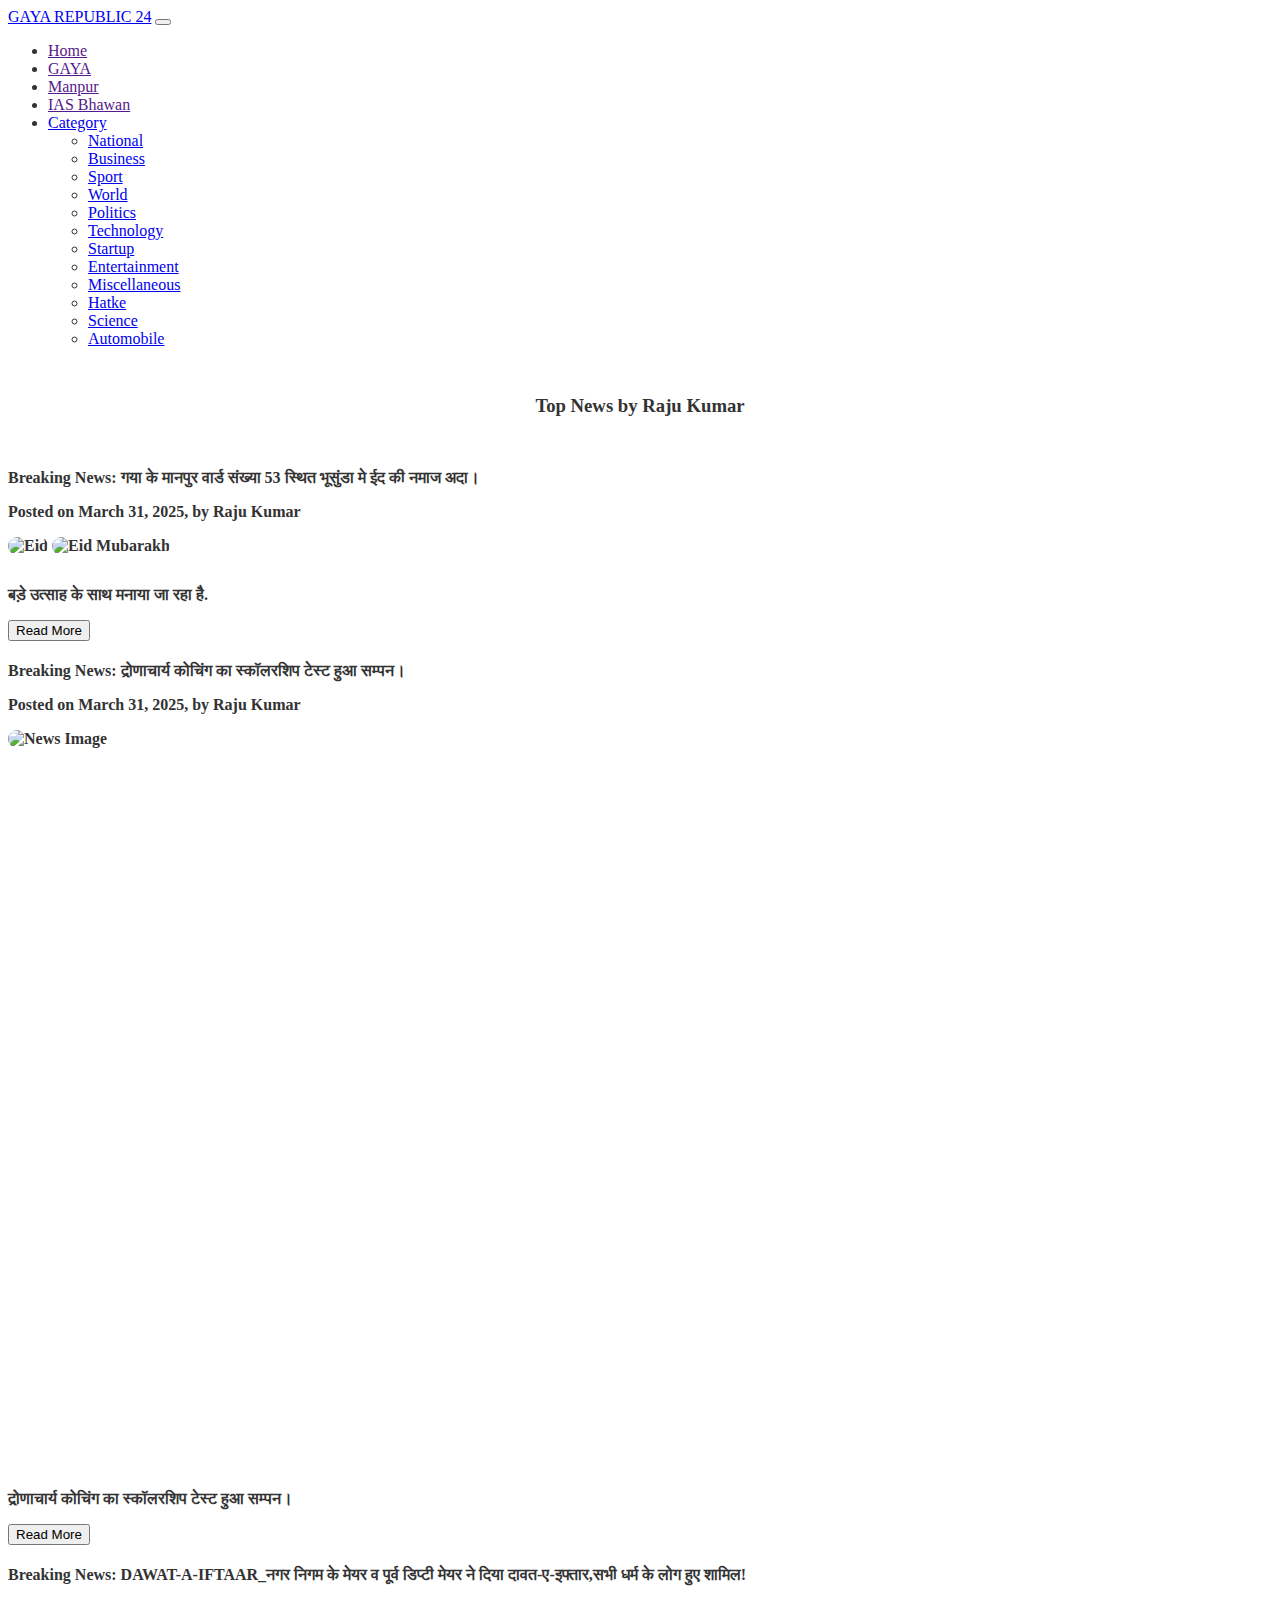
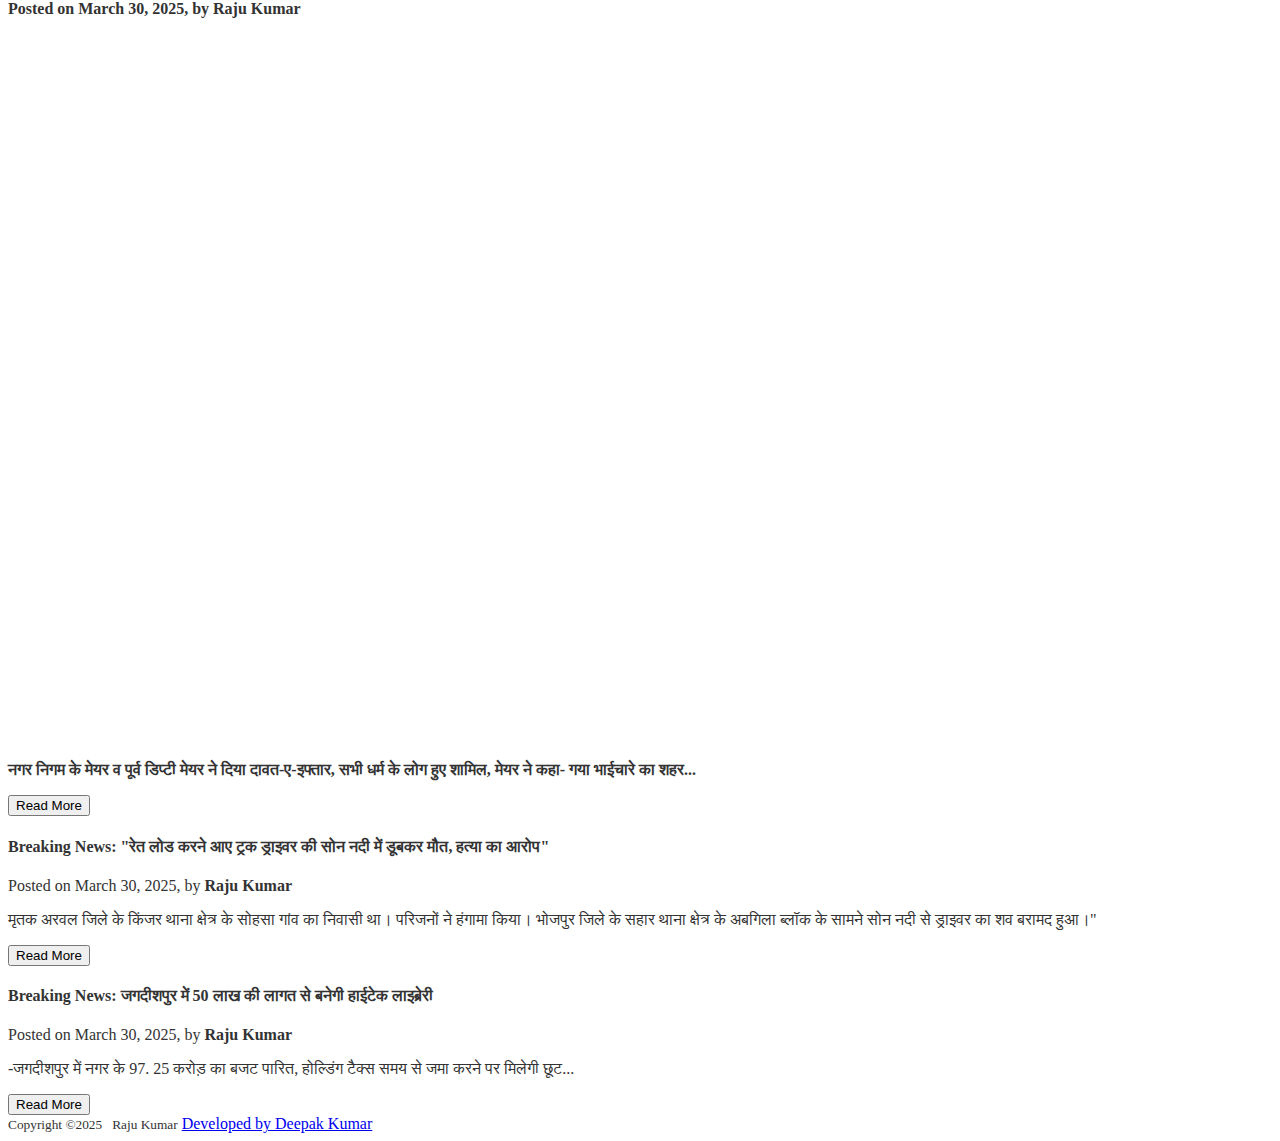
==== index.html @ 96d38a8e "Update index.html" ====
<!DOCTYPE html>
<html lang="en">

<head>
  <meta charset="utf-8" />
  <meta name="viewport" content="width=device-width, initial-scale=1" />
  <title>GAYA REPUBLIC 24</title>
  <!-- favicon -->
  <link rel="icon" type="image/png" href="/img/favicon.png" sizes="32x32" />
  <!-- Bootsratp CSS -->
  <link href="https://cdn.jsdelivr.net/npm/bootstrap@5.2.0-beta1/dist/css/bootstrap.min.css" rel="stylesheet"
    integrity="sha384-0evHe/X+R7YkIZDRvuzKMRqM+OrBnVFBL6DOitfPri4tjfHxaWutUpFmBp4vmVor" crossorigin="anonymous" />
  <link rel="stylesheet" href="https://cdnjs.cloudflare.com/ajax/libs/font-awesome/6.3.0/css/all.min.css">

  <!-- Local CSS -->
  <link rel="stylesheet" href="style.css" />
</head>

<body>
  <!-- This is Bootsratp Nav bar -->
  <nav id="navbar">
    <nav class="navbar navbar-dark navbar-expand-lg bg-dark">
      <div class="container-fluid">
        <a class="navbar-brand" href="#">GAYA REPUBLIC 24</a>
        <button class="navbar-toggler" type="button" data-bs-toggle="collapse" data-bs-target="#navbarSupportedContent"
          aria-controls="navbarSupportedContent" aria-expanded="false" aria-label="Toggle navigation">
          <span class="navbar-toggler-icon"></span>
        </button>

        <div class="collapse navbar-collapse" id="navbarSupportedContent">
          <ul class="navbar-nav me-auto mb-2 mb-lg-0">
            <li class="nav-item">
              <a class="nav-link active" href="">Home</a>
            </li>
            <li class="nav-item">
              <a class="nav-link active" href="">GAYA</a>
            </li>
            <li class="nav-item">
              <a class="nav-link active" href="">Manpur</a>
            </li>
            <li class="nav-item">
              <a class="nav-link active" href="">IAS Bhawan</a>
            </li>
            <li class="nav-item dropdown">
              <a class="nav-link dropdown-toggle" href="#" id="navbarDropdown" role="button" data-bs-toggle="dropdown"
                aria-expanded="false">
                Category
              </a>
              <ul id="webList" class="dropdown-menu" aria-labelledby="navbarDropdown">
                <li onclick="sendCategory(this.id)" id="0">
                  <a class="dropdown-item" href="#">National</a>
                </li>
                <li onclick="sendCategory(this.id)" id="1">
                  <a class="dropdown-item" href="#">Business</a>
                </li>
                <li onclick="sendCategory(this.id)" id="2">
                  <a class="dropdown-item" href="#">Sport</a>
                </li>
                <li onclick="sendCategory(this.id)" id="3">
                  <a class="dropdown-item" href="#">World</a>
                </li>
                <li onclick="sendCategory(this.id)" id="4">
                  <a class="dropdown-item" href="#">Politics</a>
                </li>
                <li onclick="sendCategory(this.id)" id="5">
                  <a class="dropdown-item" href="#">Technology</a>
                </li>
                <li onclick="sendCategory(this.id)" id="6">
                  <a class="dropdown-item" href="#">Startup</a>
                </li>
                <li onclick="sendCategory(this.id)" id="7">
                  <a class="dropdown-item" href="#">Entertainment</a>
                </li>
                <li onclick="sendCategory(this.id)" id="8">
                  <a class="dropdown-item" href="#">Miscellaneous</a>
                </li>
                <li onclick="sendCategory(this.id)" id="9">
                  <a class="dropdown-item" href="#">Hatke</a>
                </li>
                <li onclick="sendCategory(this.id)" id="10">
                  <a class="dropdown-item" href="#">Science</a>
                </li>
                <li onclick="sendCategory(this.id)" id="11">
                  <a class="dropdown-item" href="#">Automobile</a>
                </li>
              </ul>
            </li>
          </ul>
      </div>
    </nav>
  </nav>
  <!-- This is basic header of website -->
  <div class="head container">
    <h3>
      Top News <span class="badge text-bg-secondary">by Raju Kumar</span>
    </h3>
    <span class="line"></span>
  </div>
<!--News Box-->
<!-- News Update Section -->
<div class="news-update p-4 border rounded shadow-sm bg-light">
  <h4>Breaking News: गया के मानपुर वार्ड संख्या 53 स्थित भूसुंडा मे ईद की नमाज अदा।


  <p class="text-muted">Posted on March 31, 2025, by <strong>Raju Kumar</strong></p>
  <!-- YouTube Video Embed -->
  <img src="./assets/images/img[3]31march.jpg" alt="Eid" class="news-image">
  <img src="./assets/images/img[4]31march.jpg" alt="Eid Mubarakh" class="news-image">
  <p>बड़े उत्साह के साथ मनाया जा रहा है.
  </p>
  <p class="more-content">
      गया शहर के विभिन्न स्थानों पर ईद के अवसर पर नमाज अदा किया गया। जिसके बाद लोगों ने गले मिलकर एक दूसरे को ईद की बधाई दी. वहीं, ईद को लेकर सुरक्षा के भी कड़े इंतजाम किए गए हैं.शांति और भाईचारे का त्योहार ईद
बड़े उत्साह के साथ मनाया जा रहा है. लोग एक-दूसरे से गले मिल रहे हैं और दिल से मुबारकबाद दे रहे हैं. यह त्योहार मुस्लिम समुदाय के लिए खास महत्व रखता है, ईद के अवसर पर नमाज अदा करने के लिए पहुंचे लोगों ने बांह पर काली पट्टी बांधी हुई थी। लोगों ने बताया कि ऑल इंडिया मुस्लिम पर्सनल लॉ बोर्ड ने अपील की है कि ईद की नमाज में वक्फ (संशोधन) विधेयक के विरोध में बांह पर काली पट्टी बांधकर नमाज अदा करें। लोगों ने कहा कि सरकार वक़्फ संशोधन बिल वापस लें।

    </p>
  <button class="read-more-btn" >Read More</button>
</div>
<div class="news-update p-4 border rounded shadow-sm bg-light">
  <h4>Breaking News: द्रोणाचार्य कोचिंग का स्कॉलरशिप टेस्ट हुआ सम्पन।
  <p class="text-muted">Posted on March 31, 2025, by <strong>Raju Kumar</strong></p>
  <img src="./assets/images/img[2]31march.jpg" alt="News Image" class="news-image">
    <div class="video-container">
      <iframe width="560" height="315" src="https://www.youtube.com/embed/Ky5norC2HqQ?si=CN_wlSHhz0gJ2OE4" title="YouTube video player" frameborder="0" allow="accelerometer; autoplay; clipboard-write; encrypted-media; gyroscope; picture-in-picture; web-share" referrerpolicy="strict-origin-when-cross-origin" allowfullscreen></iframe>
      </div>
  <p>द्रोणाचार्य कोचिंग का स्कॉलरशिप टेस्ट हुआ सम्पन।</p>
  <p class="more-content">
      गया शहर में जेईई एवं नीट की तैयारी कराने बाले गया शहर के सर्वश्रेस्ठ कोचिंग द्रोणाचार्य में नये सत्र में 9,10,&11 कक्षा में नामंकन के लिए स्कॉलरशिप टेस्ट का आयोजन किया गया, यह परीक्षा ऑफलाइन मोड में आयोजित की गयी थी जिसमे कुल मिलाकर 310 विधार्थियों ने भाग लिया। नये सत्र के लिए 11th कक्षा का जेईई एवं नीट के लिए बैच 01/04/2025 से अवं 9th और 10th का बैच 07/04/2025 से शुरू किया जायेगा।
      स्कॉलरशिप टेस्ट से अधिकतम 100 प्रतिशत छात्रबृत्ति दी जाएगी।  टॉप  25 छात्रों को. रहना, खाना और पढ़ाई बिलु कुल फ्री सुविधा दी जाएगी। नये सत्र के बैच शरुआती के 3 दिन फ्री डेमो क्लास दिया जायेगा। द्रोणाचार्य में नियमित स्कूली अध्ययन के साथ आई आई टी एवं नीट  एनटीएसइ, ओलिम्पियड और बेसिक फाउंडेशन के लिए पढ़ाई दी जाती हैं।  यहाँ से लगातार आठवें वर्ष सर्वश्रेस्ठ परिणामो की अटूट एवं निरंतर प्रयासरत है
    </p>
  <button class="read-more-btn" >Read More</button>
</div>
 <div class="news-update p-4 border rounded shadow-sm bg-light">
            <h4>Breaking News: DAWAT-A-IFTAAR_नगर निगम के मेयर व पूर्व डिप्टी मेयर ने दिया दावत-ए-इफ्तार,सभी धर्म के लोग हुए शामिल!
            <p class="text-muted">Posted on March 30, 2025, by <strong>Raju Kumar</strong></p>
            <!-- YouTube Video Embed -->
             <div class="video-container">
            <iframe width="560" height="315" src="https://www.youtube.com/embed/h9N-w8QeQpw?si=aN0T0QEaWXm4r1V7" title="YouTube video player" frameborder="0" allow="accelerometer; autoplay; clipboard-write; encrypted-media; gyroscope; picture-in-picture; web-share" referrerpolicy="strict-origin-when-cross-origin" allowfullscreen></iframe>
            </div><p>नगर निगम के मेयर व पूर्व डिप्टी मेयर ने दिया दावत-ए-इफ्तार, सभी धर्म के लोग हुए शामिल, मेयर ने कहा- गया भाईचारे का शहर...</p>
            <p class="more-content">
              नगर निगम के मेयर व पूर्व डिप्टी मेयर ने दिया दावत-ए-इफ्तार, सभी धर्म के लोग हुए शामिल, मेयर ने कहा- गया भाईचारे का शहर

              बोलें मोहन श्रीवास्तव - दावत-ए-इफ्तार का उद्देश्य समाज में सौहार्द और एकता को बढ़ावा देना है
              
              गया। शहर के गया क्लब में शनिवार की शाम नगर निगम के मेयर डॉ. विरेंद्र कुमार उर्फ गणेश पासवान एवं पूर्व डिप्टी मेयर सह स्टैंडिंग कमेटी के सदस्य डॉ. अखौरी ओंकार नाथ उर्फ मोहन श्रीवास्तव ने दावत-ए इफ्तार का आयोजन किया। 
              
              
              रमजान के पाक महीने में आयोजित इस दावत-ए-इफ्तार में गया शहर के कोने-कोने से सैकड़ों हजारों की संख्या में मुस्लिम समाज के ने शिरकत की और सामूहिक इबादत के साथ रोजा खोला. इफ्तार के बाद रोजे की नमाज अदा की गयी. 
              
              उस दौरान रोजेदारों के साथ-साथ अन्य धर्मों व वर्गों के लोग भी शामिल हुए।
              
              
              मेयर, पूर्व डिप्टी मेयर सहित सभी रोजेदारों ने प्रदेश, समाज और देश में अमन-चैन, शांति एवं भाईचारे का माहौल कायम रहने की दुआ मांगी.
              
              मेयर- पूर्व डिप्टी मेयर ने सभी रोजेदारों व मेहमानों का गर्मजोशी से स्वागत किया और रमजान के इस पावन अवसर पर प्रदेश में भाईचारा, शांति और समृद्धि की कामना की।
              
              मौके पर मेयर ने कहा कि गया भाईचारे का शहर है। जहां सभी धर्मों के लोग एक साथ रहते हैं. बिना किसी गुस्सा या ग्लानि के गंगा-जमुनी तहजीब का अर्थ हैं. एक ऐसी सांस्कृतिक और सामाजिक संरचना जिसमें विभिन्न धर्मों और संप्रदायों के लोग एक-दूसरे के धर्म का सम्मान करते हैं और एक-दूसरे की खुशियों में शामिल होते हैं।
              
              वहीं पूर्व डिप्टी मेयर मोहन श्रीवास्तव ने कहा कि दावत-ए-इफ्तार का उद्देश्य समाज में सौहार्द और एकता को बढ़ावा देना है। आज इस आयोजन में सभी धर्मों और वर्गो का लोग शामिल होकर एकता का मिसाल पेश की है।
              
              इस अवसर पर जहानाबाद सांसद सुरेंद्र प्रसाद यादव, कांग्रेस नेता उमेर खान, विश्वनाथ यादव, मोती करीमी,  मसूद मंजर, अबरार अहमद, अंकुश बग्गा, डॉ. मनोज कुमार सिन्हा, मंजर आलम, वसीम नैयर, डॉ शब्बीर, ओम यादव, ज़ुबैर खान, नासिर खान, Ejaz Mazhari , शाकिब के अलावा विभिन्न राजनीतिक दलों के नेता, सामाजिक कार्यकर्ता और बुद्धिजीवी भी मौजूद रहे
              </p>
            <button class="read-more-btn" >Read More</button>
          </div>
        <div class="news-update p-4 border rounded shadow-sm bg-light">
            <h4>Breaking News: "रेत लोड करने आए ट्रक ड्राइवर की सोन नदी में डूबकर मौत, हत्या का आरोप"</h4>
            <p class="text-muted">Posted on March 30, 2025, by <strong>Raju Kumar</strong></p>
            <p>मृतक अरवल जिले के किंजर थाना क्षेत्र के सोहसा गांव का निवासी था। परिजनों ने हंगामा किया। भोजपुर जिले के सहार थाना क्षेत्र के अबगिला ब्लॉक के सामने सोन नदी से ड्राइवर का शव बरामद हुआ।"</p>
            <p class="more-content">
                मृतक अरवल जिले के किंजर थाना क्षेत्र के सोहसा गांव का, परिजनों का हंगामा सहार, संवाद सूत्र।
                भोजपुर के सहार थाना क्षेत्र के आबगीला ब्लॉक के सामने सोन नदी से एक चालक का शव बरामद किया गया।
                 मृतक अरवल जिले के किंजर थाना क्षेत्र के सोहसा गांव निवासी नरेंद्र शर्मा के पुत्र 36 वर्षीय विकास कुमार उर्फ विक्की था। विक्की ट्रक चालक सह मालिक था। परिजनों के मुताबिक रविवार की दोपहर वह पीपरा बंगला घाट पर बालू लादने ट्रक लेकर आपने सह चालक के साथ सोन में पहुंचा था। सह चालक के अनुसार उसके गुरुजी मृतक एकाएक नदी में उतर गए और डूबने लगे। हो-हल्ला करने पर बालू घाट पर कार्य करने वाले मजदूरों ने बाहर निकाला। कुछ लोगों ने नहाने के दौरान हादसा होने की आशंका जताई है। वहीं मृतक के बड़े भाई दीपक कुमार ने अपने भाई की हत्या कर दिए जाने का आरोप लगाया है। वहीं घटना की सूचना मिलने के बाद स्थानीय पुलिस ने मृत युवक को पोस्टमार्टम के लिए आरा सदर अस्पताल भेजा था, लेकिन परिजन आरा से लौटकर पुनः घटना स्थल पर पहुंचे और हंगामा करने लगे।   घर में चैती छठ की तैयारियों के बीच मचा कोहराम घटना की सूचना मिलने पर परिवार में कोहराम की स्थिति उत्पन्न हो गई। मृतक दो भाइयों में छोटा था। उसे एक पुत्र उमंग राज और एक पुत्री पिहु कुमारी है। इनके सिर से पिता का साया उठ गया। वहीं पत्नी प्रिया देवी का रो-रो कर बुरा हाल हो गया है। मृतक के भाई ने बताया कि उसके भाई ने मात्र एक माह पूर्व इस ट्रक को खरीदा था। उसके घर चैती छठ की तैयारियां चल रही थीं। इस बीच यह घटना हो गई। सहार थानाध्यक्ष दीपक कुमार ने बताया कि मामला पीपरा बंगला घाट का है, जहां परिजन शव लेकर गये हैं। अब तक आवेदन प्राप्त नहीं हुआ है। आवेदन प्राप्त होने पर आगे की कार्रवाई की जायेगी। 
                खबर लिखे जाने तक परिजन और पुलिसकर्मी घटना स्थल पर मौजूद थे।
              </p>
            <button class="read-more-btn" >Read More</button>
        </div>
        <div class="news-update p-4 border rounded shadow-sm bg-light">
            <h4>Breaking News: जगदीशपुर में 50 लाख की लागत से बनेगी हाईटेक लाइब्रेरी</h4>
            <p class="text-muted">Posted on March 30, 2025, by <strong>Raju Kumar</strong></p>
            <p>-जगदीशपुर में नगर के 97. 25 करोड़ का बजट पारित, होल्डिंग टैक्स समय से जमा करने पर मिलेगी छूट...</p>
            <p class="more-content">
                जगदीशपुर में नगर के 97.25 करोड़ का बजट पारित - होल्डिंग टैक्स समय से जमा करने पर मिलेगी 5 फीसदी की छूट। जगदीशपुर, निज संवाददाता। नगर पंचायत जगदीशपुर में शनिवार को वित्तीय वर्ष 2025-26 के लिए बजट पारित हुआ। सदन में बजट मुख्य पार्षद संतोष कुमार यादव ने पेश किया। 97 करोड़ 25 लाख रुपये के बजट में आय एक अरब तीन करोड़ का है। 50 लाख की लागत से हाइटेक लाइब्रेरी बनेगी। वहीं 20 करोड़ रुपये आवास योजना पर खर्च होंगे। होल्डिंग टैक्स जो समय से जमा करेगा, उसे पाँच फीसदी की छूट मिलेगी। बजट में आम लोगों के लिए आवास, नाली-गली, पेयजल, जल जीवन हरियाली, नागरिक सुविधा, वृद्धाश्रम, शवदाह गृह, वाटर ड्रेनेज सिस्टम, कचरा प्रबंधन के उपाय किए गए हैं। छिड़काव, स्वच्छता अभियान, छठ महापर्व व दीपावली पर सफाई व गर्मी में प्याऊ पर भी जोर है। बजट की कार्यवाही में मुख्य पार्षद संतोष कुमार यादव संग कार्यपालक पदाधिकारी अनिरुद्ध कुमार, स्वच्छता पदाधिकारी, अभिषेक आनंद, कनीय अभियंता रौशन कुमार, नाजिर गौतम कुमार, रवि कुमार गुप्ता, म्यूनिसिपल फाइनेंस एक्सपर्ट नीतीश कुमार एवं कृष्णा कुमार, उप मुख्य पार्षद धनुपरा देवी, वार्ड पार्षद नरगिस खातून, बजरंगी सिंह, उमा देवी, अन्नपूर्णा देवी, शोभा देवी, रंजीत कुमार, सुनीता देवी, गोविंद कुमार, डोली देवी, अनीता देवी, गंगाजली देवी, अजीता देवी, सुनील कुमार, रुस्तम अली, अनवरुल हक, सुमित्रा देवी, कशीश सोनी, जरीना खातून सहित कई मौजूद रहे।

              </p>
            <button class="read-more-btn" >Read More</button>
          </div>  
      </div>
  




  <!-- This is Basic Dark Fotter -->
  <footer id="sticky-footer" class="flex-shrink-0 py-2 bg-dark text-white-50">
    <div class="container text-center">
      <small id='footerText'>Copyright &copy;2025 &nbsp; Raju Kumar</small>
      <a href="https://www.linkedin.com/in/deepak-kumar-81847a221/">Developed by Deepak Kumar</a>
    </div>
  </footer>

  <!-- Bootsratp js -->
   <!-- Bootstrap JavaScript Bundle -->
   <script src="script.js"></script>
   <script src="https://cdn.jsdelivr.net/npm/bootstrap@5.2.0-beta1/dist/js/bootstrap.bundle.min.js"
   integrity="sha384-pprn3073KE6tl6bjs2QrFaJGz5/SUsLqktiwsUTF55Jfv3qYSDhgCecCxMW52nD2"
   crossorigin="anonymous"></script>
 <script src="https://cdn.jsdelivr.net/npm/@popperjs/core@2.11.5/dist/umd/popper.min.js"
   integrity="sha384-Xe+8cL9oJa6tN/veChSP7q+mnSPaj5Bcu9mPX5F5xIGE0DVittaqT5lorf0EI7Vk"
   crossorigin="anonymous"></script>
   
</body>

</html>
---- style.css ----
@import url('https://fonts.googleapis.com/css2?family=Poppins:wght@300&display=swap');

/* Default (Light) Mode */
:root {
    --background-color: #ffffff; /* Light background color */
    --text-color: #333333; /* Dark text color */
    --card-background: rgba(128, 128, 128, 0.204); /* Card background color */
    transition: background-color 0.3s, color 0.3s;
}

body {
    background-color: var(--background-color);
    color: var(--text-color);
}

.head {
    display: flex;
    justify-content: center;
    align-items: center;
    flex-direction: column;
    padding: 12px;
    margin: 12px auto;
}

.card-title {
    color: rgb(248, 65, 14);
    letter-spacing: 1px;
    font-size: 20px;
    font-weight: bold;
    font-family: 'Poppins', sans-serif;
    text-overflow: ellipsis;
    display: -webkit-box;
    -webkit-line-clamp: 2;
    -webkit-box-orient: vertical;
    max-height: 80px; /* 4 lines at 20px per line */
    white-space: normal;
    overflow: hidden;
}

.more-content {
    display: none;
}

.form-check-label {
    cursor: pointer;
    display: flex;
    align-items: center;
    gap: 5px;
}

#darkModeToggle {
    cursor: pointer;
}
.video-container {
    position: relative;
    width: 100%;
    padding-bottom: 56.25%; /* 16:9 aspect ratio */
    height: 0;
    overflow: hidden;
}

.video-container iframe {
    position: absolute;
    top: 0;
    left: 0;
    width: 100%;
    height: 100%;
}
.news-image {
    width: 100%; /* Makes the image responsive */
    max-height: 400px; /* Limits image height */
    object-fit: cover; /* Ensures the image covers the container properly */
    margin-bottom: 15px; /* Space between image and video */
    border-radius: 10px; /* Optional: Adds rounded corners */
}

.video-container {
    position: relative;
    width: 100%;
    padding-bottom: 56.25%; /* 16:9 aspect ratio */
    height: 0;
    overflow: hidden;
}

.video-container iframe {
    position: absolute;
    top: 0;
    left: 0;
    width: 100%;
    height: 100%;
    border-radius: 10px; /* Optional: Rounded corners for the video */
}
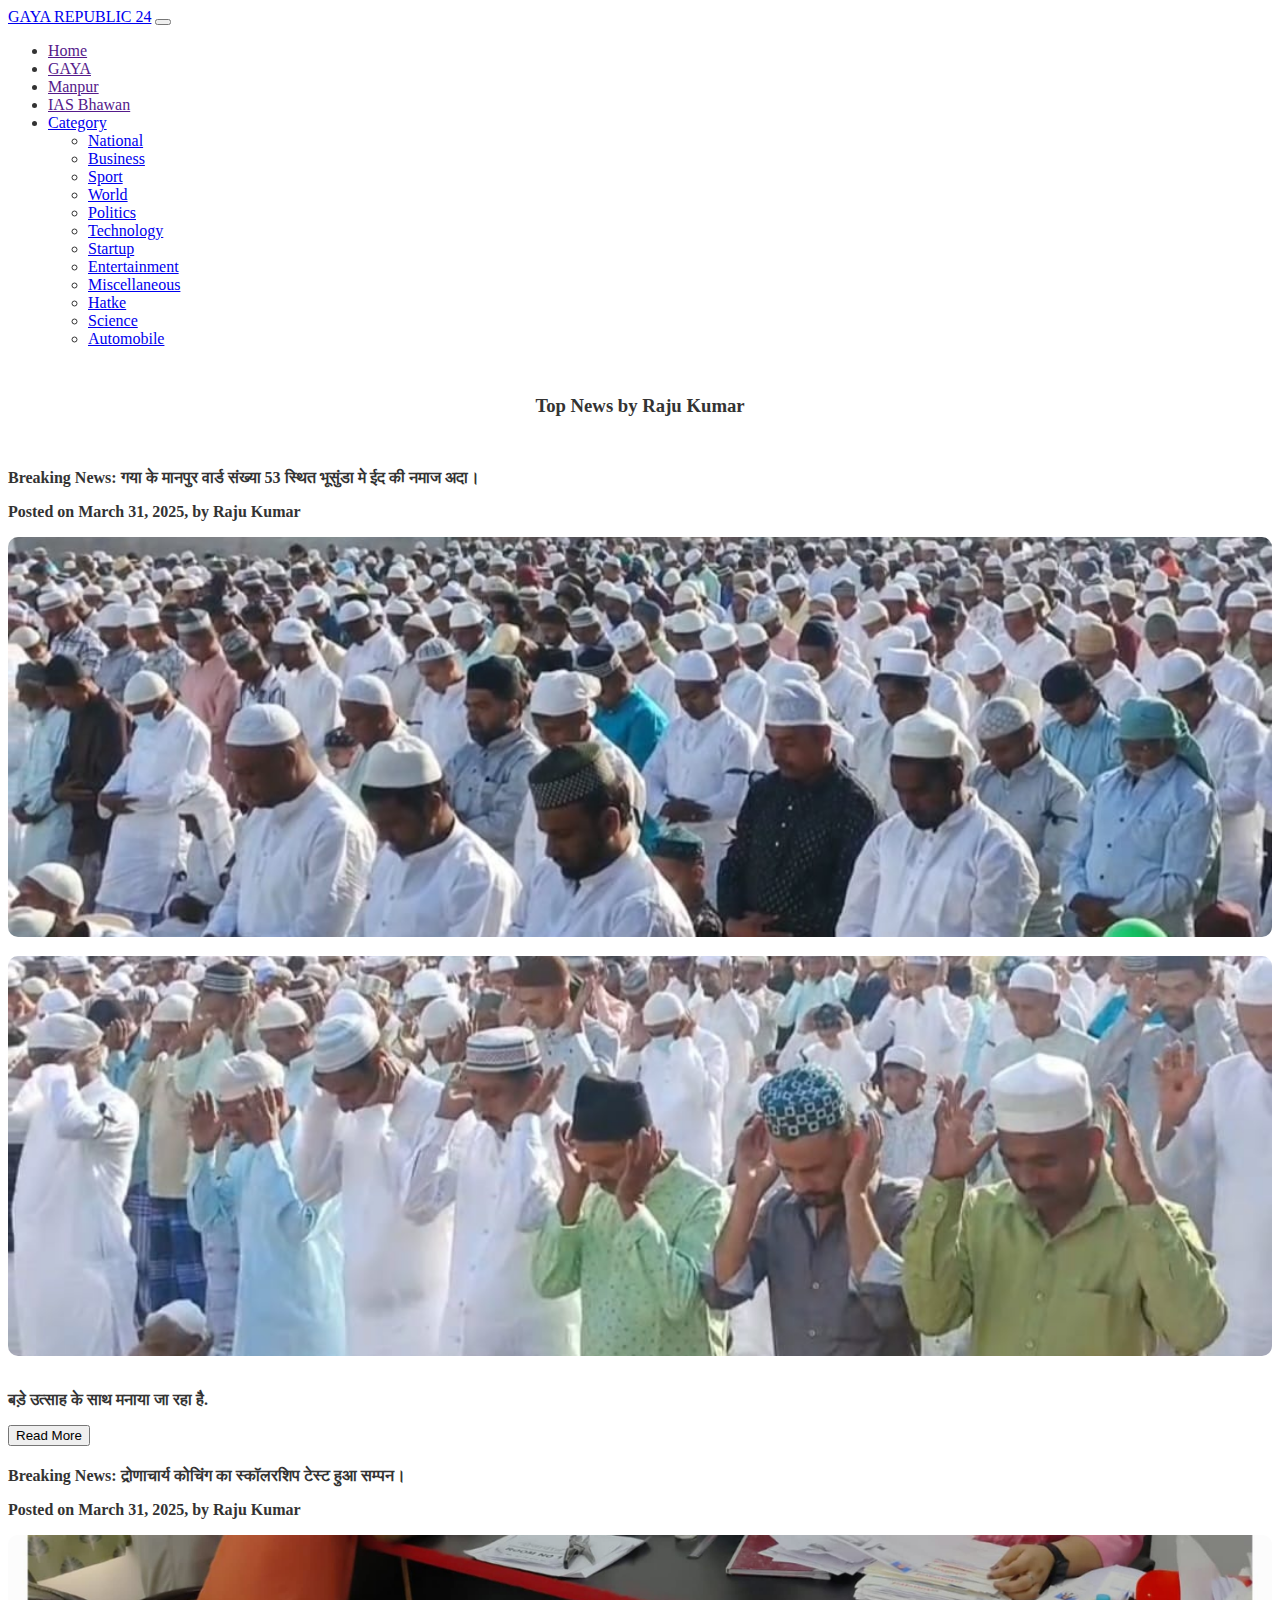
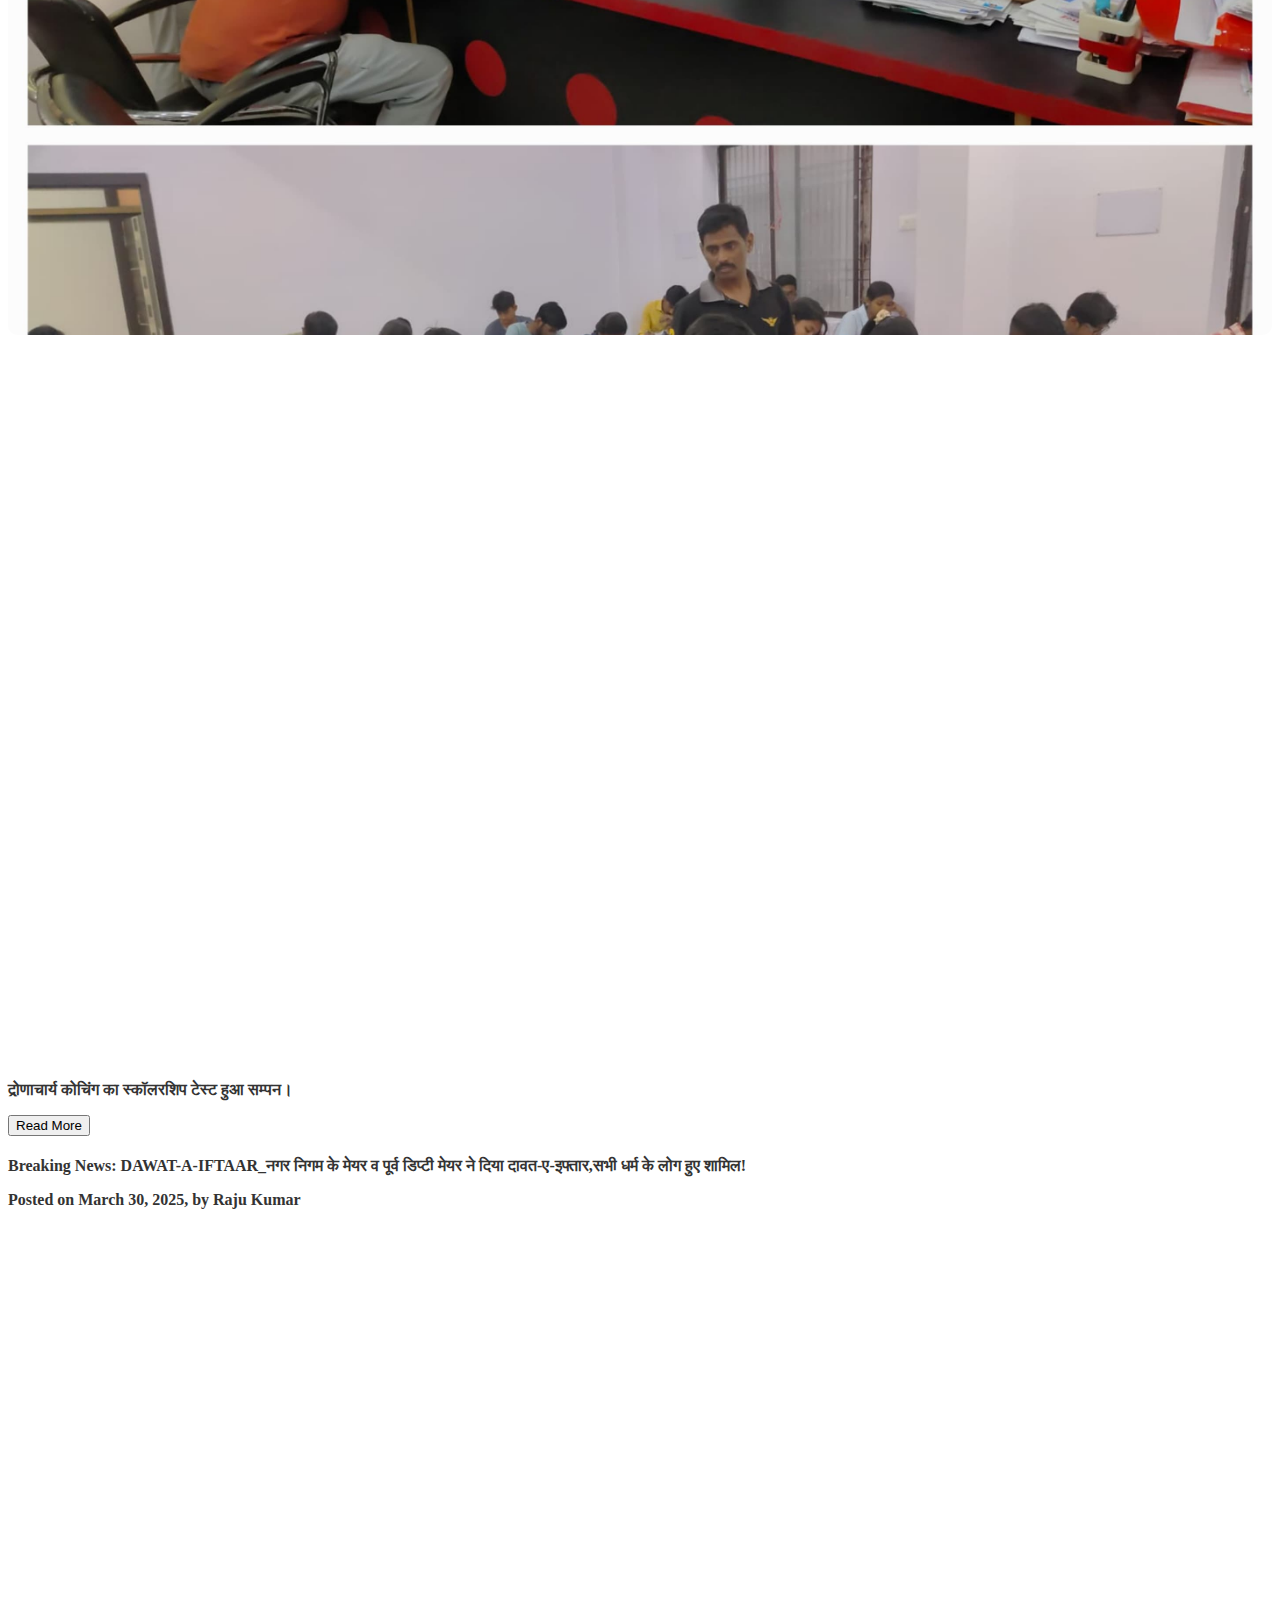
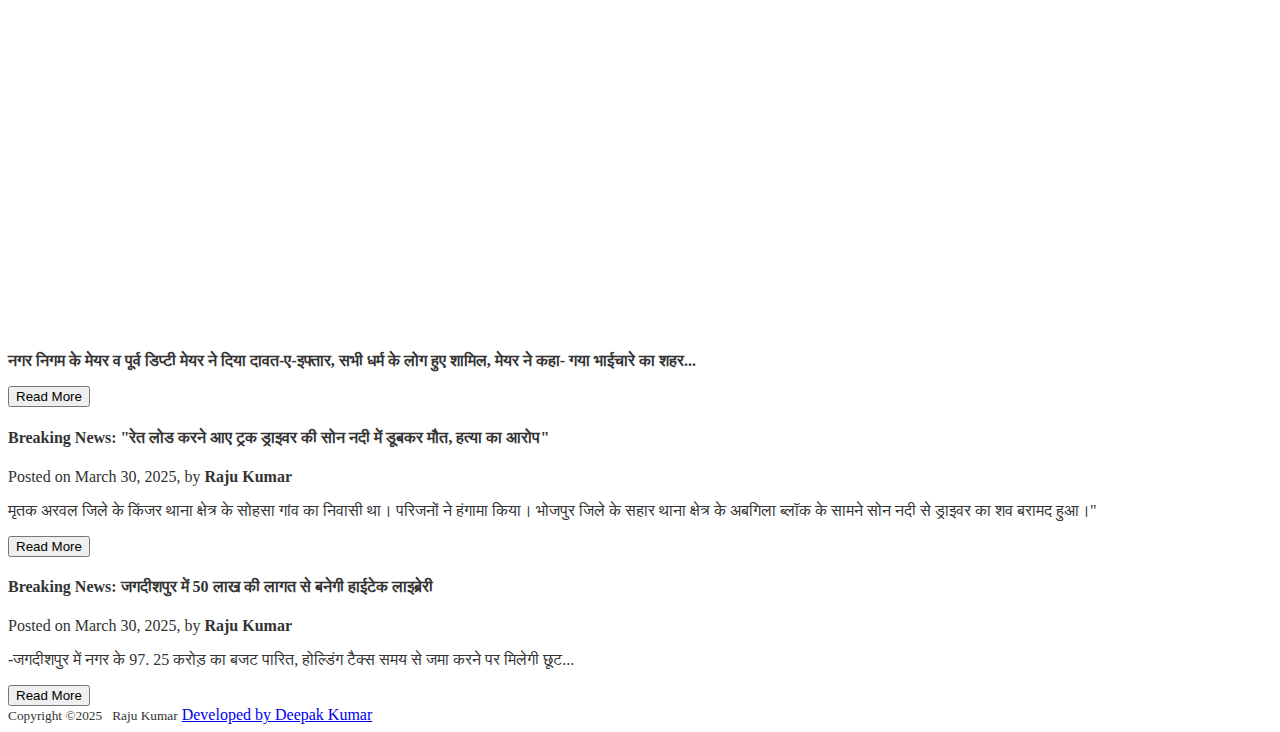
==== commit 2d29271e: "Update index.html" ====
--- a/index.html
+++ b/index.html
@@ -104,8 +104,8 @@
 
   <p class="text-muted">Posted on March 31, 2025, by <strong>Raju Kumar</strong></p>
   <!-- YouTube Video Embed -->
-  <img src="./assets/images/img[3]31march.jpg" alt="Eid" class="news-image">
-  <img src="./assets/images/img[4]31march.jpg" alt="Eid Mubarakh" class="news-image">
+  <img src="./images/img[3]31march.jpg" alt="Eid" class="news-image">
+  <img src="./images/img[4]31march.jpg" alt="Eid Mubarakh" class="news-image">
   <p>बड़े उत्साह के साथ मनाया जा रहा है.
   </p>
   <p class="more-content">
@@ -118,7 +118,7 @@
 <div class="news-update p-4 border rounded shadow-sm bg-light">
   <h4>Breaking News: द्रोणाचार्य कोचिंग का स्कॉलरशिप टेस्ट हुआ सम्पन।
   <p class="text-muted">Posted on March 31, 2025, by <strong>Raju Kumar</strong></p>
-  <img src="./assets/images/img[2]31march.jpg" alt="News Image" class="news-image">
+  <img src="./images/img[2]31march.jpg" alt="News Image" class="news-image">
     <div class="video-container">
       <iframe width="560" height="315" src="https://www.youtube.com/embed/Ky5norC2HqQ?si=CN_wlSHhz0gJ2OE4" title="YouTube video player" frameborder="0" allow="accelerometer; autoplay; clipboard-write; encrypted-media; gyroscope; picture-in-picture; web-share" referrerpolicy="strict-origin-when-cross-origin" allowfullscreen></iframe>
       </div>
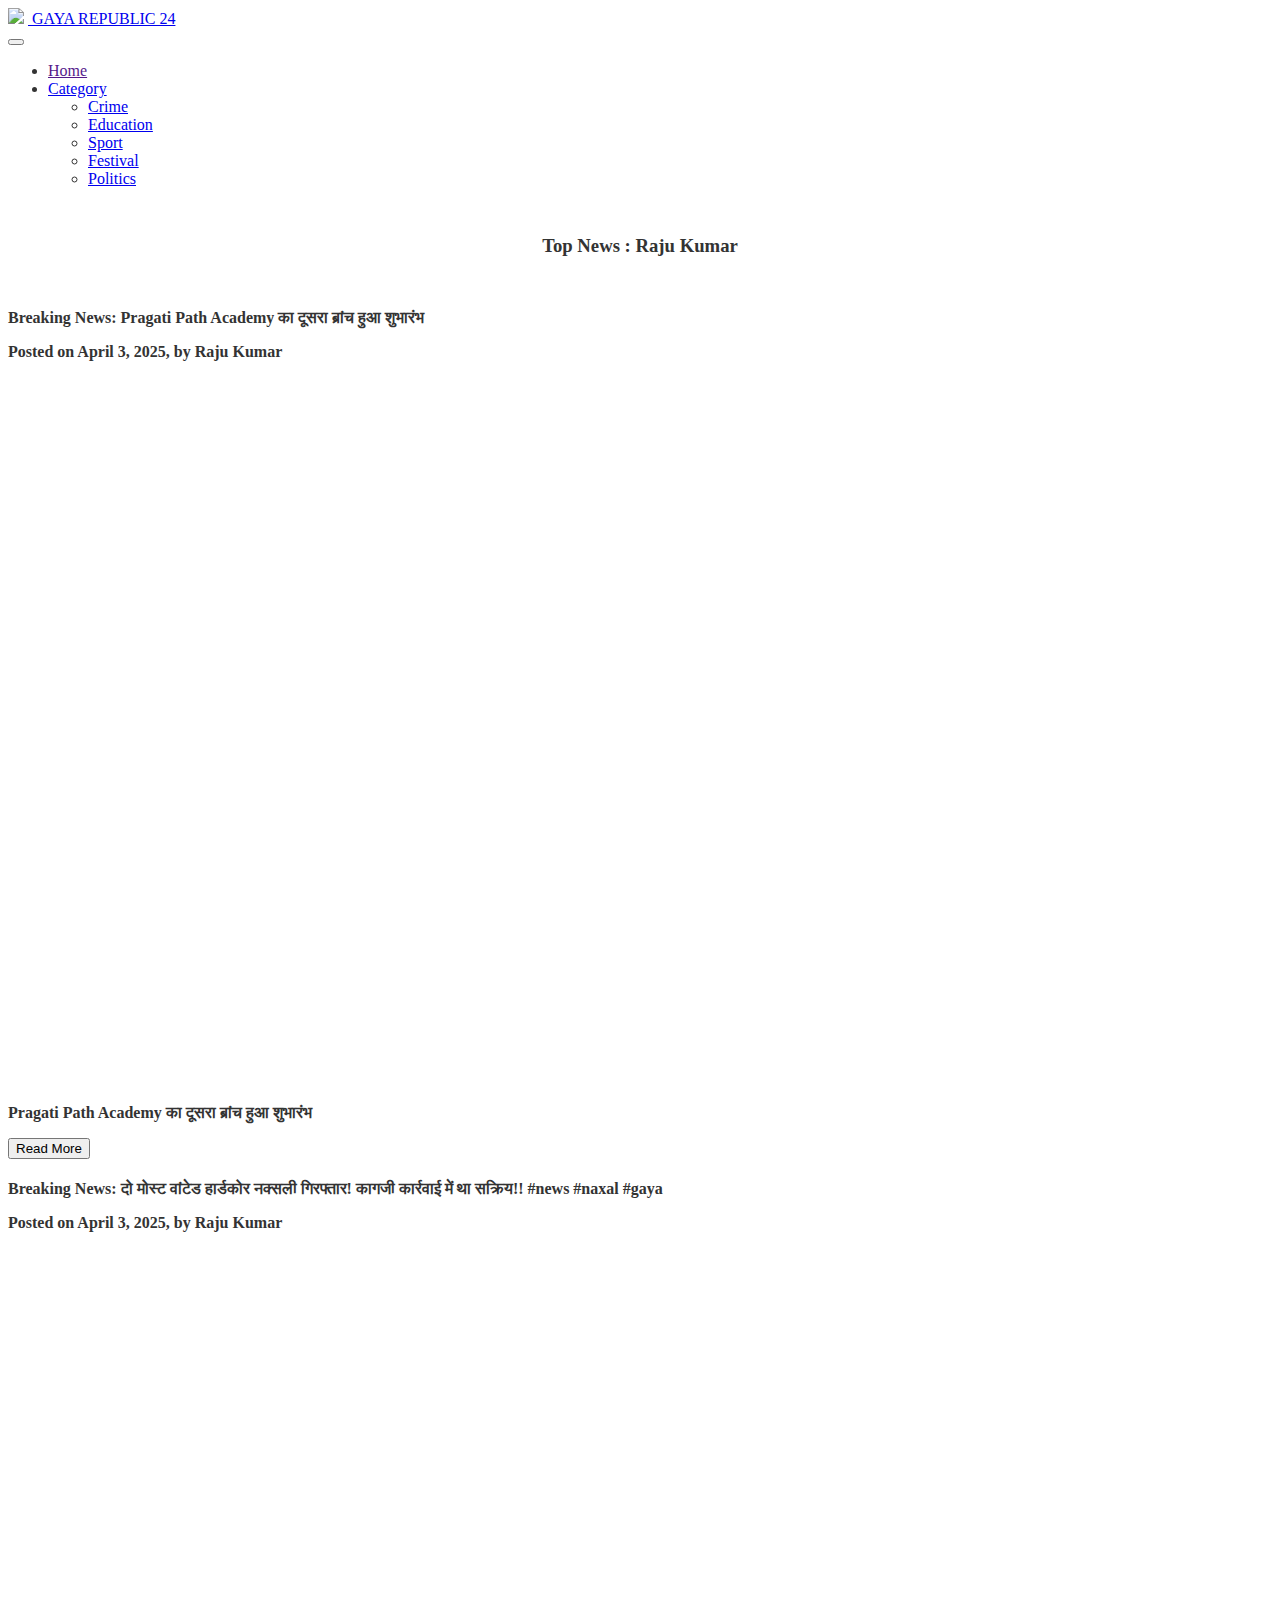
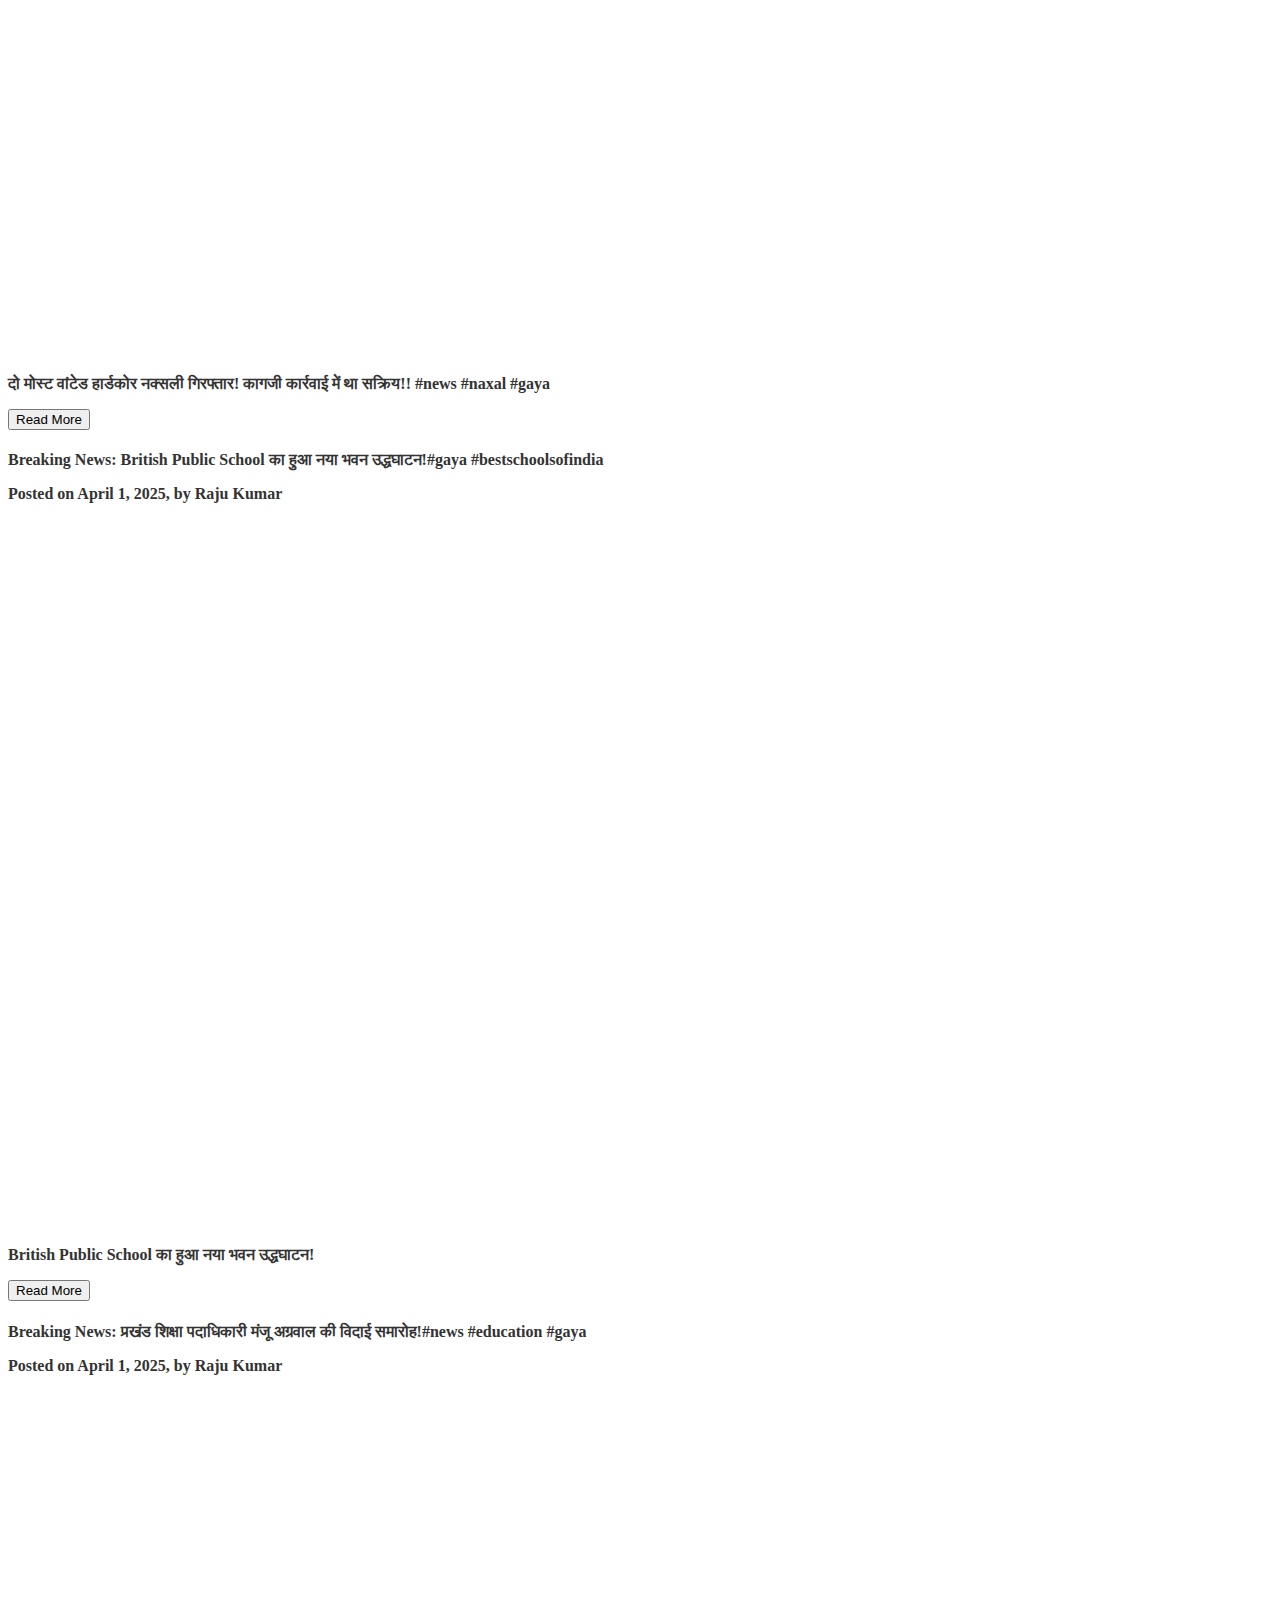
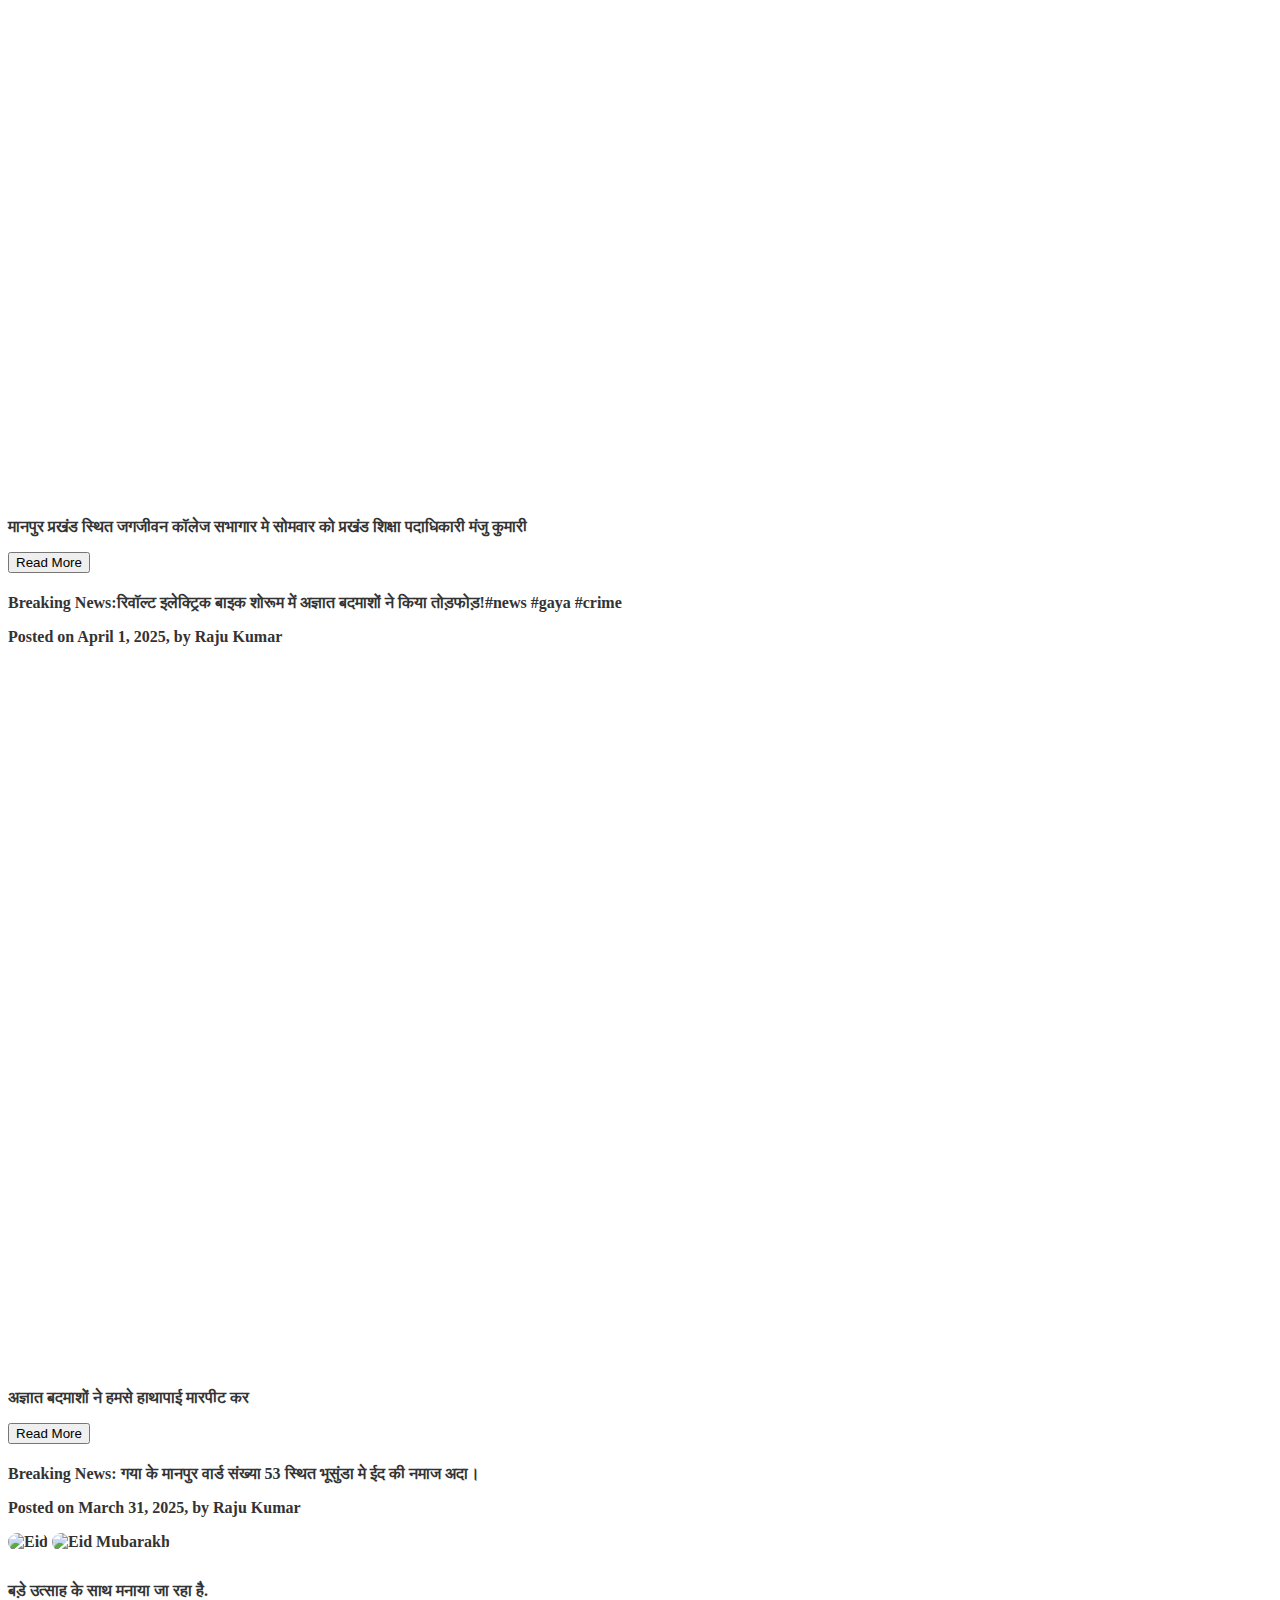
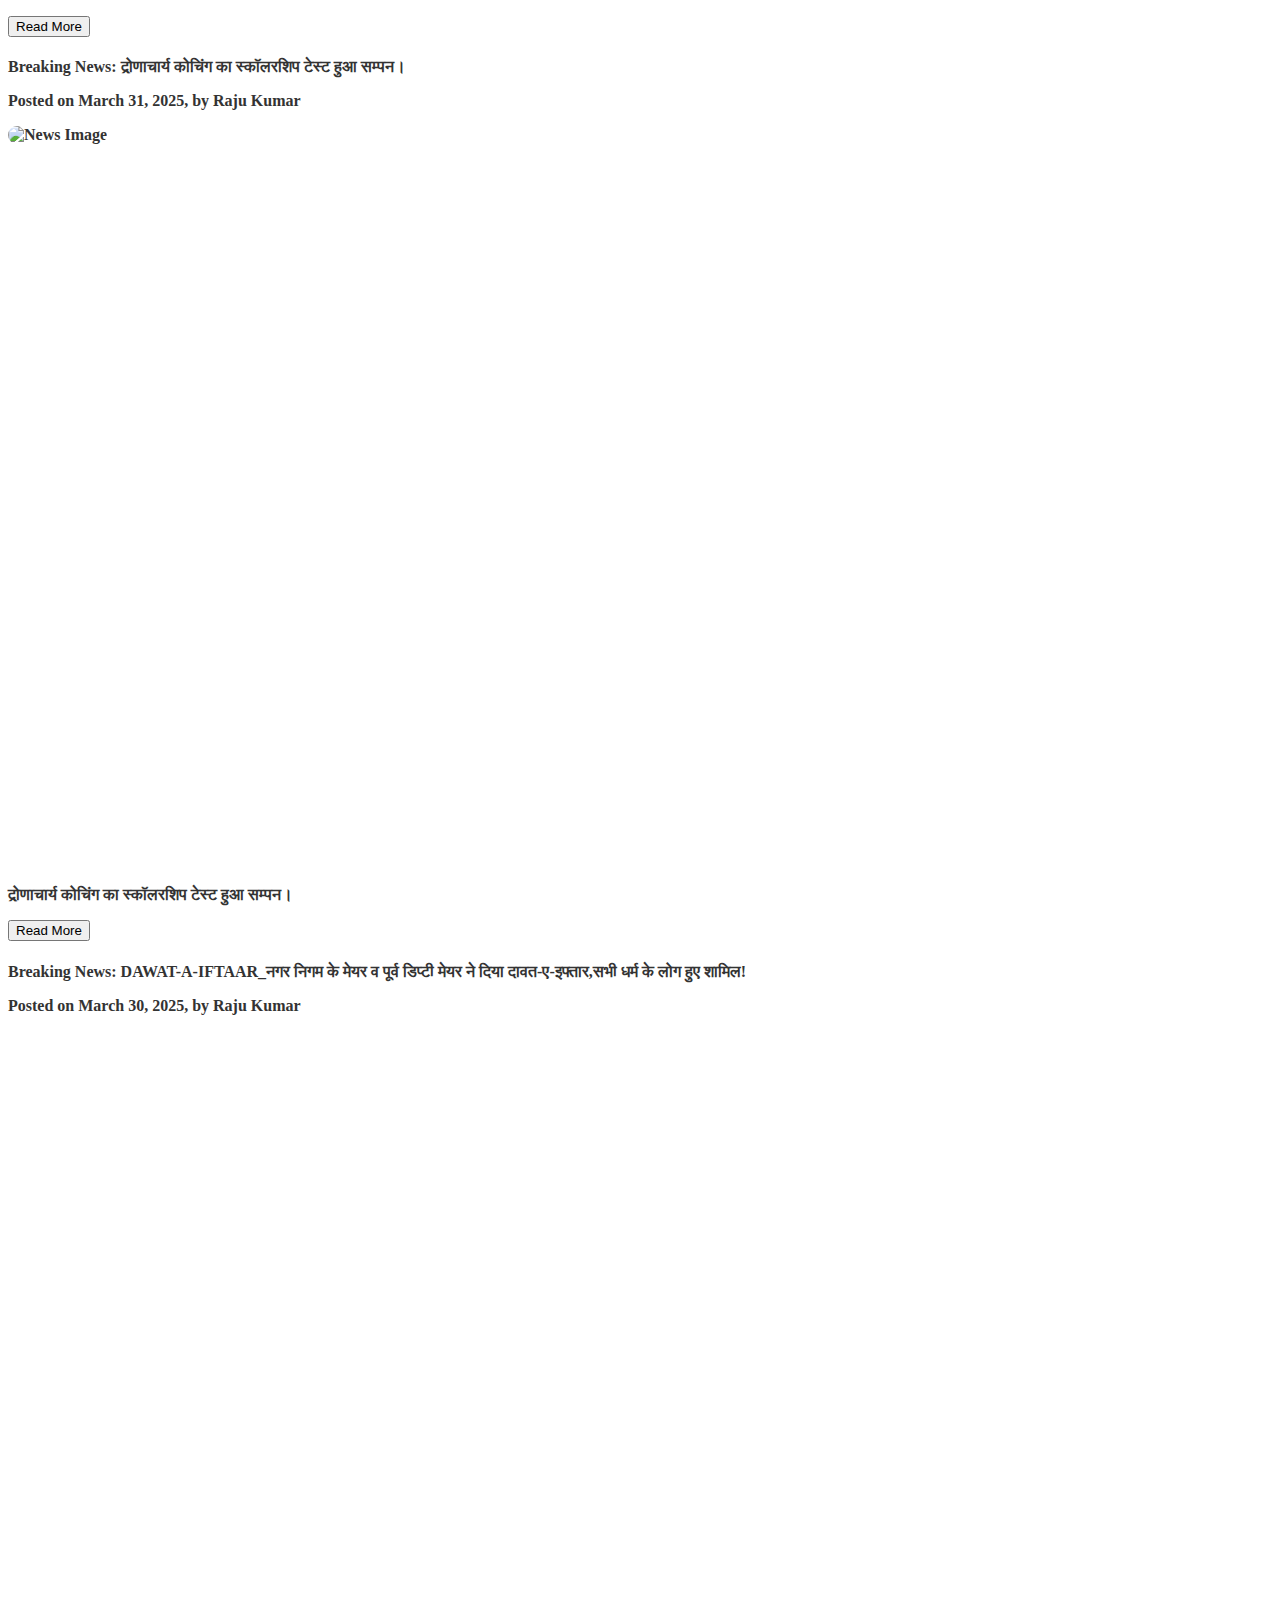
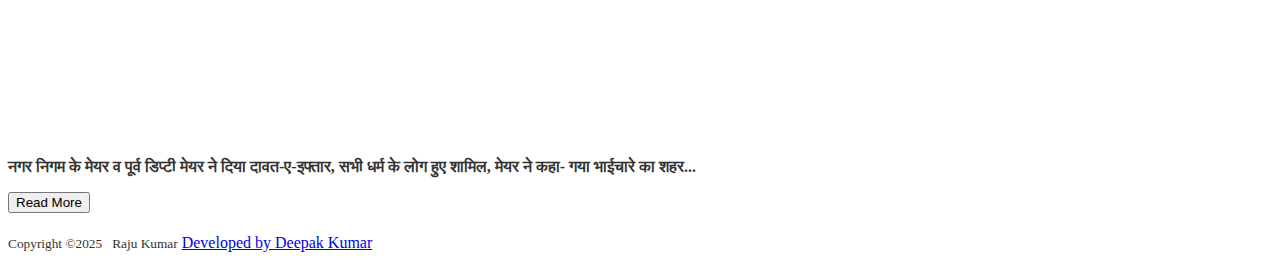
==== commit d5930291: "Update index.html" ====
--- a/index.html
+++ b/index.html
@@ -5,24 +5,24 @@
   <meta charset="utf-8" />
   <meta name="viewport" content="width=device-width, initial-scale=1" />
   <title>GAYA REPUBLIC 24</title>
-  <!-- favicon -->
-  <link rel="icon" type="image/png" href="/img/favicon.png" sizes="32x32" />
-  <!-- Bootsratp CSS -->
+
+  <link rel="icon" type="image/png" href="./assets/images/logo.png" sizes="32x32"/>
+ 
   <link href="https://cdn.jsdelivr.net/npm/bootstrap@5.2.0-beta1/dist/css/bootstrap.min.css" rel="stylesheet"
     integrity="sha384-0evHe/X+R7YkIZDRvuzKMRqM+OrBnVFBL6DOitfPri4tjfHxaWutUpFmBp4vmVor" crossorigin="anonymous" />
   <link rel="stylesheet" href="https://cdnjs.cloudflare.com/ajax/libs/font-awesome/6.3.0/css/all.min.css">
 
-  <!-- Local CSS -->
+
   <link rel="stylesheet" href="style.css" />
 </head>
 
 <body>
-  <!-- This is Bootsratp Nav bar -->
+
   <nav id="navbar">
-    <nav class="navbar navbar-dark navbar-expand-lg bg-dark">
-      <div class="container-fluid">
-        <a class="navbar-brand" href="#">GAYA REPUBLIC 24</a>
-        <button class="navbar-toggler" type="button" data-bs-toggle="collapse" data-bs-target="#navbarSupportedContent"
+    <nav class="navbar navbar-expand-lg">
+      <div class="container-fluid"><div class="d-flex align-items-center"><img src="./assets/images/logo.jpg" class="img-fluid icon">
+        <a class="navbar-brand" href="#">&nbsp;GAYA REPUBLIC 24</a>
+      </div><button class="navbar-toggler" type="button" data-bs-toggle="collapse" data-bs-target="#navbarSupportedContent"
           aria-controls="navbarSupportedContent" aria-expanded="false" aria-label="Toggle navigation">
           <span class="navbar-toggler-icon"></span>
         </button>
@@ -32,14 +32,7 @@
             <li class="nav-item">
               <a class="nav-link active" href="">Home</a>
             </li>
-            <li class="nav-item">
-              <a class="nav-link active" href="">GAYA</a>
-            </li>
-            <li class="nav-item">
-              <a class="nav-link active" href="">Manpur</a>
-            </li>
-            <li class="nav-item">
-              <a class="nav-link active" href="">IAS Bhawan</a>
+            
             </li>
             <li class="nav-item dropdown">
               <a class="nav-link dropdown-toggle" href="#" id="navbarDropdown" role="button" data-bs-toggle="dropdown"
@@ -48,64 +41,131 @@
               </a>
               <ul id="webList" class="dropdown-menu" aria-labelledby="navbarDropdown">
                 <li onclick="sendCategory(this.id)" id="0">
-                  <a class="dropdown-item" href="#">National</a>
+                  <a class="dropdown-item" href="#">Crime</a>
                 </li>
                 <li onclick="sendCategory(this.id)" id="1">
-                  <a class="dropdown-item" href="#">Business</a>
+                  <a class="dropdown-item" href="#">Education</a>
                 </li>
                 <li onclick="sendCategory(this.id)" id="2">
                   <a class="dropdown-item" href="#">Sport</a>
                 </li>
                 <li onclick="sendCategory(this.id)" id="3">
-                  <a class="dropdown-item" href="#">World</a>
+                  <a class="dropdown-item" href="#">Festival</a>
                 </li>
                 <li onclick="sendCategory(this.id)" id="4">
                   <a class="dropdown-item" href="#">Politics</a>
                 </li>
-                <li onclick="sendCategory(this.id)" id="5">
-                  <a class="dropdown-item" href="#">Technology</a>
-                </li>
-                <li onclick="sendCategory(this.id)" id="6">
-                  <a class="dropdown-item" href="#">Startup</a>
-                </li>
-                <li onclick="sendCategory(this.id)" id="7">
-                  <a class="dropdown-item" href="#">Entertainment</a>
-                </li>
-                <li onclick="sendCategory(this.id)" id="8">
-                  <a class="dropdown-item" href="#">Miscellaneous</a>
-                </li>
-                <li onclick="sendCategory(this.id)" id="9">
-                  <a class="dropdown-item" href="#">Hatke</a>
-                </li>
-                <li onclick="sendCategory(this.id)" id="10">
-                  <a class="dropdown-item" href="#">Science</a>
-                </li>
-                <li onclick="sendCategory(this.id)" id="11">
-                  <a class="dropdown-item" href="#">Automobile</a>
-                </li>
+                
               </ul>
             </li>
           </ul>
       </div>
     </nav>
   </nav>
-  <!-- This is basic header of website -->
   <div class="head container">
     <h3>
-      Top News <span class="badge text-bg-secondary">by Raju Kumar</span>
+      <span class="badge text-bg-secondary"> Top News : Raju Kumar</span>
     </h3>
-    <span class="line"></span>
+   
   </div>
-<!--News Box-->
-<!-- News Update Section -->
+<div class="news-update p-4 border rounded shadow-sm bg-light">
+  <h4>Breaking News: Pragati Path Academy का दूसरा ब्रांच हुआ शुभारंभ
+
+
+  <p class="text-muted">Posted on April 3, 2025, by <strong>Raju Kumar</strong></p>
+  
+   
+  <div class="video-container">
+    <iframe width="560" height="315" src="https://www.youtube.com/embed/ALKkhtDcbfY?si=0okWnRXTWkUUFhps" title="YouTube video player" frameborder="0" allow="accelerometer; autoplay; clipboard-write; encrypted-media; gyroscope; picture-in-picture; web-share" referrerpolicy="strict-origin-when-cross-origin" allowfullscreen></iframe>
+      </div>
+  
+  <p>Pragati Path Academy का दूसरा ब्रांच हुआ शुभारंभ
+  </p>
+  <p class="more-content">
+    गया (मानपुर ) प्रगति पथ एकेडमी के दूसरे शाखा के ग्रैंड ओपनिंग समारोह में शिक्षा के क्षेत्र में बेहतर अवसर तैयार किया गया है। प्रगति पत्र अकादमी के प्रिंसिपल देव कुमार ने मीडिया को संबोधित करते हुए बताया कि 2001 से मैं शिक्षा के क्षेत्र से जुड़ा हूं और अब मेरे स्कूल का यह दूसरा ब्रांच मानपुर बाजार के समीप खुला है। आगे उन्होंने बताया कि अभिभावकों पर भरोसा करके हमने दूसरा ब्रांच यह खोला है और अब इसमें आधुनिक सुविधाओं से लैस यह ब्रांच संचालित किया जाएगा, जहां बच्चों को मॉडर्न एजुकेशन देने के लिए तत्पर है।
+    प्रगति पथ अकादमी की खास बात यह है कि यहां पर शिक्षा के साथ-साथ संस्कार भी दिया जाता है। प्रगति पथ अकादमी के भविष्य के बारे में जिक्र करते हुए बताया कि यह संस्थान शिक्षा के क्षेत्र में हम दोनों भाई( कृष्णा प्रसाद और देव कुमार) मिलकर क्रांति लाएंगे जिससे समाज में गरीब बच्चों को कम फीस पर उत्तम शिक्षा दी जाएगी। समाजसेवी प्रकाश राम पटवा ने कहा कि शिक्षा शेरनी का वह दूध है, जो पिएगा वह दहाड़ेगा¹। वहीँ, मौके पर उपस्थित पटवा समाज के पूर्व अध्यक्ष प्रेम नारायण पटवा ने कहा कि शिक्षा से व्यक्ति को ज्ञान और कौशल प्राप्त होता है, जो अपने जीवन में आगे बढ़ने एवं अपने सपने को पूरा करने में मदद करता है। वहीं वर्तमान अध्यक्ष प्रेमलाल पटवा ने कहा कि शिक्षा के बिना व्यक्ति का जीवन अधूरा है और शिक्षा ही वह माध्यम है जो व्यक्ति को अपने लक्ष्यों को प्राप्त करने में मदद करता है। इस अवसर पर  छात्र-छात्राओं से आग्रह किया कि वे अपने लक्ष्यों को प्राप्त करने के लिए मेहनत करें और अपने सपनों को पूरा करने के लिए प्रयासरत रहें। वही इस उद्घाटन समारोह में
+   उपस्थित प्रगति पथ एकेडमी के डायरेक्टर कृष्ण प्रसाद, प्रिंसिपल देव कुमार और साथ में वॉइस प्रेसिडेंट बिहार इंडस्ट्री एसोसिएशन प्रेम नारायण पटवा,अध्यक्ष प्रमोद पटवा, जितेंद्र पटवा, दुखन पटवा, महावीर चौधरी, शिक्षक वीरेंद्र कुमार, किशन कुमार सुजीत कुमार एवं सभी शिक्षिका भी उपस्थित रहें।
+
+    </p>
+  <button class="read-more-btn" >Read More</button>
+</div>
+<div class="news-update p-4 border rounded shadow-sm bg-light">
+  <h4>Breaking News: दो मोस्ट वांटेड हार्डकोर नक्सली गिरफ्तार! कागजी कार्रवाई में था सक्रिय!! #news #naxal #gaya
+  <p class="text-muted">Posted on April 3, 2025, by <strong>Raju Kumar</strong></p>
+
+   
+  <div class="video-container">
+    <iframe width="560" height="315" src="https://www.youtube.com/embed/TbP1GdfPSfk?si=qdHOSw-vxzHXatjG" title="YouTube video player" frameborder="0" allow="accelerometer; autoplay; clipboard-write; encrypted-media; gyroscope; picture-in-picture; web-share" referrerpolicy="strict-origin-when-cross-origin" allowfullscreen></iframe>
+      </div>
+
+  <p>दो मोस्ट वांटेड हार्डकोर नक्सली गिरफ्तार! कागजी कार्रवाई में था सक्रिय!! #news #naxal #gaya
+  </p>
+  <p class="more-content">
+    मुफस्सिल थाना में प्रेसवार्ता कर जानकारी देते डीएसपी सुनील कुमार पाण्डेय ने कहा कि दो मोस्ट वांटेड हार्डकोर नक्सली जो हत्या और अन्य नक्सली गतिविधियों में शामिल था। मुफस्सिल थाना पुलिस और एसटीएफ की संयुक्त करवाई में गिरफ्तार किया गया।
+    पकड़े गए नक्सली की पहचान कैलू यादव उर्फ विक्रम यादव और दूसरा नक्सली लाला शर्मा उर्फ लाल मिस्त्री के रूप में हुई। दोनो नक्सली विगत कई वर्षों से हत्या और अन्य नक्सली घटनाओं को अंजाम देकर फरार चल रहा था।
+
+    </p>
+  <button class="read-more-btn" >Read More</button>
+</div>
+<div class="news-update p-4 border rounded shadow-sm bg-light">
+  <h4>Breaking News: British Public School का हुआ नया भवन उद्धघाटन!#gaya #bestschoolsofindia
+  <p class="text-muted">Posted on April 1, 2025, by <strong>Raju Kumar</strong></p>
+
+   
+  <div class="video-container">
+    <iframe width="560" height="315" src="https://www.youtube.com/embed/tok2SLKz6Nw?si=fW-_hWq2NhKRq1XD" title="YouTube video player" frameborder="0" allow="accelerometer; autoplay; clipboard-write; encrypted-media; gyroscope; picture-in-picture; web-share" referrerpolicy="strict-origin-when-cross-origin" allowfullscreen></iframe>
+      </div>
+
+  <p>British Public School का हुआ नया भवन उद्धघाटन!
+  <p class="more-content">
+    मानपुर सूर्य पोखर के पास एक नई शैक्षिक क्रांति की शुरुआत हुई। सोमवार को गया शहर के निकट मानपुर सूर्य पोखर के पास ब्रिटिश पब्लिक स्कूल की मेगा लांचिंग हुई। वैदिक मंत्रोच्चारण और मंगल आरती के साथ कार्यक्रम की शुरुआत हुई। स्कूल के मॉडल का लोकार्पण कर विधिवत उद्घाटन किया गया। शाम को बच्चों और अभिभावकों द्वारा पारंपरिक परिधान में रामायण पाठ का आयोजन किया गया। उपस्थित गणमान्य व्यक्ति स्थानीय जनप्रतिनिधि बड़ी संख्या में शिक्षाविद अभिभावक स्कूल के संस्थापक:-भीमराज प्रसाद संस्थापक के दोनों बेटे, आईआईटीयन अर्पित राज और अनुराग राज भी उपस्थित थे। स्कूल की शिक्षिकाओं राधा कुमारी, गीता कुमारी, सोनी कुमारी और प्रधानाचार्य धनंजय प्रसाद ने स्कूल के उद्देश्यों और दृष्टिकोण के बारे में विस्तार से बताया। उद्घाटन के अवसर पर विद्यालय की विशेषताओं और भविष्य की योजनाओं को प्रदर्शित करने वाला एक वीडियो भी जारी किया गया।ब्रिटिश पब्लिक स्कूल मानपुर गया, (CBSE) से संबंधित इंग्लिश मीडियम स्कूलों में से एक है। यह उद्घाटन समारोह क्षेत्र में शिक्षा के महत्व को दर्शाता है और बच्चों के भविष्य के लिए एक आशाजनक कदम है।
+    </p>
+  <button class="read-more-btn" >Read More</button>
+</div><div class="news-update p-4 border rounded shadow-sm bg-light">
+  <h4>Breaking News: प्रखंड शिक्षा पदाधिकारी मंजू अग्रवाल की विदाई समारोह!#news #education #gaya
+
+  <p class="text-muted">Posted on April 1, 2025, by <strong>Raju Kumar</strong></p>
+
+  <div class="video-container">
+    <iframe width="560" height="315" src="https://www.youtube.com/embed/MPa_wZI1_UU?si=l0iCH-pHSiWrh8yQ" title="YouTube video player" frameborder="0" allow="accelerometer; autoplay; clipboard-write; encrypted-media; gyroscope; picture-in-picture; web-share" referrerpolicy="strict-origin-when-cross-origin" allowfullscreen></iframe>
+      </div>
+
+  <p>मानपुर प्रखंड स्थित जगजीवन कॉलेज सभागार मे सोमवार को प्रखंड शिक्षा पदाधिकारी मंजु कुमारी
+  </p>
+  <p class="more-content">
+    मानपुर प्रखंड स्थित जगजीवन कॉलेज सभागार मे सोमवार को प्रखंड शिक्षा पदाधिकारी मंजु कुमारी को सेवानिवृत होने पर सम्मान सह विदाई समारोह का आयोजन किया गया। विदाई समारोह का कार्यक्रम जिला प्रारम्भिक माध्यमिक शिक्षक संघ के महासचिव रमेश सिंह के नेतृत्व मे किया। विदाई समारोह मे सैकड़ों शिक्षक, पदाधिकारी एवं नेतागण हुए उपस्थित।
+इस मौके पर पूर्व मंत्री अवधेश कुमार सिंह ने कहा कि शिक्षक जिम्मेदारी से भले रिटायर होते हैं। पर शिक्षक की एक ऐसा पद है जिससे लोग रिटायर नहीं होते हैं। उन्होंने कहा कि शिक्षिका के लंबी उम्र व स्वस्थ रहने की कामना करते हुए आगे भी शिक्षा के क्षेत्र से जुड़े रहने का शुभकामनायें देता हूँ। वहीं अवकाश प्राप्त कर रहे हैं प्रखंड शिक्षा पदाधिकारी मंजु कुमारी ने सभी सहयोगियों के प्रति धन्यवाद व्यक्त करते हुए आगे भी सबों के प्रति प्रेम भाव बनाये रखने तथा स्कूल में शिक्षा का माहौल को और भी बेहतर करने की अपील की। भावुक होकर बोली की सभी शिक्षक ने मिलकर सहयोग किया। कभी कोई कष्ट नही दिया। मौके पर उपस्थित जदयू नेता राजु बरनवाल,जिप सदस्य भोला चौधरी,बीडीओ वेद प्रकाश एवं मृत्युंजय कुमार,सीओ सुबोध कुमार, एसडीपीओ सुनील कुमार पाण्डेय, हरी प्रपन्ना,धनंजय शर्मा, रमेश सिंह, शिक्षक, शिक्षिका सहित कई लोग मौजूद थें।
+    </p>
+  <button class="read-more-btn" >Read More</button>
+</div>
+<div class="news-update p-4 border rounded shadow-sm bg-light">
+  <h4>Breaking News:रिवॉल्ट इलेक्ट्रिक बाइक शोरूम में अज्ञात बदमाशों ने किया तोड़फोड़!#news #gaya #crime
+
+  <p class="text-muted">Posted on April 1, 2025, by <strong>Raju Kumar</strong></p>
+  
+   
+  <div class="video-container">
+    <iframe width="560" height="315" src="https://www.youtube.com/embed/1h7tebfO3Z4?si=7uMnU35jTYz9VLYA" title="YouTube video player" frameborder="0" allow="accelerometer; autoplay; clipboard-write; encrypted-media; gyroscope; picture-in-picture; web-share" referrerpolicy="strict-origin-when-cross-origin" allowfullscreen></iframe>
+      </div>
+
+  <p>अज्ञात बदमाशों ने हमसे हाथापाई मारपीट कर
+  </p>
+  <p class="more-content">
+  मुफस्सिल थाना अंतर्गत स्थित गया - नवादा रोड रामबाग में लगभग आठ की संख्या में अज्ञात बदमाशों ने रिवोल्ट इलेक्ट्रिक बाइक शोरूम में किया तोड़फोड़ कर सारा सामान बिखेर दिया एवं काउंटर से लगभग डेढ़ लाख रुपया लेकर भाग गए।
+शोरूम के मालिक इंद्रजीत कुमार ने कहा कि शाम लगभग चार बजे घटना को अंजाम दिया गया है। हम काउंटर के पास बैठे हुए थे। उसी में सात आठ की संख्या में अज्ञात बदमाशों ने हमसे हाथापाई मारपीट कर मेरे काउंटर से डेढ़ लाख रूपए निकाल कर वज़ीरगंज की ओर भाग गया।
+इन्होने कहा कहा कि बैटरी को लेकर इशू था। लेकिन उनका मकसद मारपीट एवं पैसा छीनना मकसद था। क्योंकि अज्ञात बदमाश सात आठ की संख्या मे था। रिवॉल्ट के मालिक इंद्रजीत कुमार ने कहा कि मुफस्सिल थाना में लिखित आवेदन दिए हैं।
+एवं त्वरित कार्रवाई करने का मांग किया।
+    </p>
+  <button class="read-more-btn" >Read More</button>
+</div>
 <div class="news-update p-4 border rounded shadow-sm bg-light">
   <h4>Breaking News: गया के मानपुर वार्ड संख्या 53 स्थित भूसुंडा मे ईद की नमाज अदा।
 
 
   <p class="text-muted">Posted on March 31, 2025, by <strong>Raju Kumar</strong></p>
   <!-- YouTube Video Embed -->
-  <img src="./images/img[3]31march.jpg" alt="Eid" class="news-image">
-  <img src="./images/img[4]31march.jpg" alt="Eid Mubarakh" class="news-image">
+  <img src="./assets/images/img[3]31march.jpg" alt="Eid" class="news-image">
+  <img src="./assets/images/img[4]31march.jpg" alt="Eid Mubarakh" class="news-image">
   <p>बड़े उत्साह के साथ मनाया जा रहा है.
   </p>
   <p class="more-content">
@@ -117,12 +177,12 @@
 </div>
 <div class="news-update p-4 border rounded shadow-sm bg-light">
   <h4>Breaking News: द्रोणाचार्य कोचिंग का स्कॉलरशिप टेस्ट हुआ सम्पन।
-  <p class="text-muted">Posted on March 31, 2025, by <strong>Raju Kumar</strong></p>
-  <img src="./images/img[2]31march.jpg" alt="News Image" class="news-image">
+  
+     <p class="text-muted">Posted on March 31, 2025, by <strong>Raju Kumar</strong></p>
+    <img src="/assets/images/img[2]31march.jpg" alt="News Image" class="news-image">
     <div class="video-container">
       <iframe width="560" height="315" src="https://www.youtube.com/embed/Ky5norC2HqQ?si=CN_wlSHhz0gJ2OE4" title="YouTube video player" frameborder="0" allow="accelerometer; autoplay; clipboard-write; encrypted-media; gyroscope; picture-in-picture; web-share" referrerpolicy="strict-origin-when-cross-origin" allowfullscreen></iframe>
-      </div>
-  <p>द्रोणाचार्य कोचिंग का स्कॉलरशिप टेस्ट हुआ सम्पन।</p>
+      </div> <p>द्रोणाचार्य कोचिंग का स्कॉलरशिप टेस्ट हुआ सम्पन।</p>
   <p class="more-content">
       गया शहर में जेईई एवं नीट की तैयारी कराने बाले गया शहर के सर्वश्रेस्ठ कोचिंग द्रोणाचार्य में नये सत्र में 9,10,&11 कक्षा में नामंकन के लिए स्कॉलरशिप टेस्ट का आयोजन किया गया, यह परीक्षा ऑफलाइन मोड में आयोजित की गयी थी जिसमे कुल मिलाकर 310 विधार्थियों ने भाग लिया। नये सत्र के लिए 11th कक्षा का जेईई एवं नीट के लिए बैच 01/04/2025 से अवं 9th और 10th का बैच 07/04/2025 से शुरू किया जायेगा।
       स्कॉलरशिप टेस्ट से अधिकतम 100 प्रतिशत छात्रबृत्ति दी जाएगी।  टॉप  25 छात्रों को. रहना, खाना और पढ़ाई बिलु कुल फ्री सुविधा दी जाएगी। नये सत्र के बैच शरुआती के 3 दिन फ्री डेमो क्लास दिया जायेगा। द्रोणाचार्य में नियमित स्कूली अध्ययन के साथ आई आई टी एवं नीट  एनटीएसइ, ओलिम्पियड और बेसिक फाउंडेशन के लिए पढ़ाई दी जाती हैं।  यहाँ से लगातार आठवें वर्ष सर्वश्रेस्ठ परिणामो की अटूट एवं निरंतर प्रयासरत है
@@ -132,7 +192,7 @@
  <div class="news-update p-4 border rounded shadow-sm bg-light">
             <h4>Breaking News: DAWAT-A-IFTAAR_नगर निगम के मेयर व पूर्व डिप्टी मेयर ने दिया दावत-ए-इफ्तार,सभी धर्म के लोग हुए शामिल!
             <p class="text-muted">Posted on March 30, 2025, by <strong>Raju Kumar</strong></p>
-            <!-- YouTube Video Embed -->
+        
              <div class="video-container">
             <iframe width="560" height="315" src="https://www.youtube.com/embed/h9N-w8QeQpw?si=aN0T0QEaWXm4r1V7" title="YouTube video player" frameborder="0" allow="accelerometer; autoplay; clipboard-write; encrypted-media; gyroscope; picture-in-picture; web-share" referrerpolicy="strict-origin-when-cross-origin" allowfullscreen></iframe>
             </div><p>नगर निगम के मेयर व पूर्व डिप्टी मेयर ने दिया दावत-ए-इफ्तार, सभी धर्म के लोग हुए शामिल, मेयर ने कहा- गया भाईचारे का शहर...</p>
@@ -161,44 +221,14 @@
               </p>
             <button class="read-more-btn" >Read More</button>
           </div>
-        <div class="news-update p-4 border rounded shadow-sm bg-light">
-            <h4>Breaking News: "रेत लोड करने आए ट्रक ड्राइवर की सोन नदी में डूबकर मौत, हत्या का आरोप"</h4>
-            <p class="text-muted">Posted on March 30, 2025, by <strong>Raju Kumar</strong></p>
-            <p>मृतक अरवल जिले के किंजर थाना क्षेत्र के सोहसा गांव का निवासी था। परिजनों ने हंगामा किया। भोजपुर जिले के सहार थाना क्षेत्र के अबगिला ब्लॉक के सामने सोन नदी से ड्राइवर का शव बरामद हुआ।"</p>
-            <p class="more-content">
-                मृतक अरवल जिले के किंजर थाना क्षेत्र के सोहसा गांव का, परिजनों का हंगामा सहार, संवाद सूत्र।
-                भोजपुर के सहार थाना क्षेत्र के आबगीला ब्लॉक के सामने सोन नदी से एक चालक का शव बरामद किया गया।
-                 मृतक अरवल जिले के किंजर थाना क्षेत्र के सोहसा गांव निवासी नरेंद्र शर्मा के पुत्र 36 वर्षीय विकास कुमार उर्फ विक्की था। विक्की ट्रक चालक सह मालिक था। परिजनों के मुताबिक रविवार की दोपहर वह पीपरा बंगला घाट पर बालू लादने ट्रक लेकर आपने सह चालक के साथ सोन में पहुंचा था। सह चालक के अनुसार उसके गुरुजी मृतक एकाएक नदी में उतर गए और डूबने लगे। हो-हल्ला करने पर बालू घाट पर कार्य करने वाले मजदूरों ने बाहर निकाला। कुछ लोगों ने नहाने के दौरान हादसा होने की आशंका जताई है। वहीं मृतक के बड़े भाई दीपक कुमार ने अपने भाई की हत्या कर दिए जाने का आरोप लगाया है। वहीं घटना की सूचना मिलने के बाद स्थानीय पुलिस ने मृत युवक को पोस्टमार्टम के लिए आरा सदर अस्पताल भेजा था, लेकिन परिजन आरा से लौटकर पुनः घटना स्थल पर पहुंचे और हंगामा करने लगे।   घर में चैती छठ की तैयारियों के बीच मचा कोहराम घटना की सूचना मिलने पर परिवार में कोहराम की स्थिति उत्पन्न हो गई। मृतक दो भाइयों में छोटा था। उसे एक पुत्र उमंग राज और एक पुत्री पिहु कुमारी है। इनके सिर से पिता का साया उठ गया। वहीं पत्नी प्रिया देवी का रो-रो कर बुरा हाल हो गया है। मृतक के भाई ने बताया कि उसके भाई ने मात्र एक माह पूर्व इस ट्रक को खरीदा था। उसके घर चैती छठ की तैयारियां चल रही थीं। इस बीच यह घटना हो गई। सहार थानाध्यक्ष दीपक कुमार ने बताया कि मामला पीपरा बंगला घाट का है, जहां परिजन शव लेकर गये हैं। अब तक आवेदन प्राप्त नहीं हुआ है। आवेदन प्राप्त होने पर आगे की कार्रवाई की जायेगी। 
-                खबर लिखे जाने तक परिजन और पुलिसकर्मी घटना स्थल पर मौजूद थे।
-              </p>
-            <button class="read-more-btn" >Read More</button>
-        </div>
-        <div class="news-update p-4 border rounded shadow-sm bg-light">
-            <h4>Breaking News: जगदीशपुर में 50 लाख की लागत से बनेगी हाईटेक लाइब्रेरी</h4>
-            <p class="text-muted">Posted on March 30, 2025, by <strong>Raju Kumar</strong></p>
-            <p>-जगदीशपुर में नगर के 97. 25 करोड़ का बजट पारित, होल्डिंग टैक्स समय से जमा करने पर मिलेगी छूट...</p>
-            <p class="more-content">
-                जगदीशपुर में नगर के 97.25 करोड़ का बजट पारित - होल्डिंग टैक्स समय से जमा करने पर मिलेगी 5 फीसदी की छूट। जगदीशपुर, निज संवाददाता। नगर पंचायत जगदीशपुर में शनिवार को वित्तीय वर्ष 2025-26 के लिए बजट पारित हुआ। सदन में बजट मुख्य पार्षद संतोष कुमार यादव ने पेश किया। 97 करोड़ 25 लाख रुपये के बजट में आय एक अरब तीन करोड़ का है। 50 लाख की लागत से हाइटेक लाइब्रेरी बनेगी। वहीं 20 करोड़ रुपये आवास योजना पर खर्च होंगे। होल्डिंग टैक्स जो समय से जमा करेगा, उसे पाँच फीसदी की छूट मिलेगी। बजट में आम लोगों के लिए आवास, नाली-गली, पेयजल, जल जीवन हरियाली, नागरिक सुविधा, वृद्धाश्रम, शवदाह गृह, वाटर ड्रेनेज सिस्टम, कचरा प्रबंधन के उपाय किए गए हैं। छिड़काव, स्वच्छता अभियान, छठ महापर्व व दीपावली पर सफाई व गर्मी में प्याऊ पर भी जोर है। बजट की कार्यवाही में मुख्य पार्षद संतोष कुमार यादव संग कार्यपालक पदाधिकारी अनिरुद्ध कुमार, स्वच्छता पदाधिकारी, अभिषेक आनंद, कनीय अभियंता रौशन कुमार, नाजिर गौतम कुमार, रवि कुमार गुप्ता, म्यूनिसिपल फाइनेंस एक्सपर्ट नीतीश कुमार एवं कृष्णा कुमार, उप मुख्य पार्षद धनुपरा देवी, वार्ड पार्षद नरगिस खातून, बजरंगी सिंह, उमा देवी, अन्नपूर्णा देवी, शोभा देवी, रंजीत कुमार, सुनीता देवी, गोविंद कुमार, डोली देवी, अनीता देवी, गंगाजली देवी, अजीता देवी, सुनील कुमार, रुस्तम अली, अनवरुल हक, सुमित्रा देवी, कशीश सोनी, जरीना खातून सहित कई मौजूद रहे।
-
-              </p>
-            <button class="read-more-btn" >Read More</button>
-          </div>  
-      </div>
-  
-
-
-
-
-  <!-- This is Basic Dark Fotter -->
-  <footer id="sticky-footer" class="flex-shrink-0 py-2 bg-dark text-white-50">
+        
+      </div>
+  <footer id="sticky-footer" class="flex">
     <div class="container text-center">
       <small id='footerText'>Copyright &copy;2025 &nbsp; Raju Kumar</small>
       <a href="https://www.linkedin.com/in/deepak-kumar-81847a221/">Developed by Deepak Kumar</a>
     </div>
   </footer>
-
-  <!-- Bootsratp js -->
-   <!-- Bootstrap JavaScript Bundle -->
    <script src="script.js"></script>
    <script src="https://cdn.jsdelivr.net/npm/bootstrap@5.2.0-beta1/dist/js/bootstrap.bundle.min.js"
    integrity="sha384-pprn3073KE6tl6bjs2QrFaJGz5/SUsLqktiwsUTF55Jfv3qYSDhgCecCxMW52nD2"
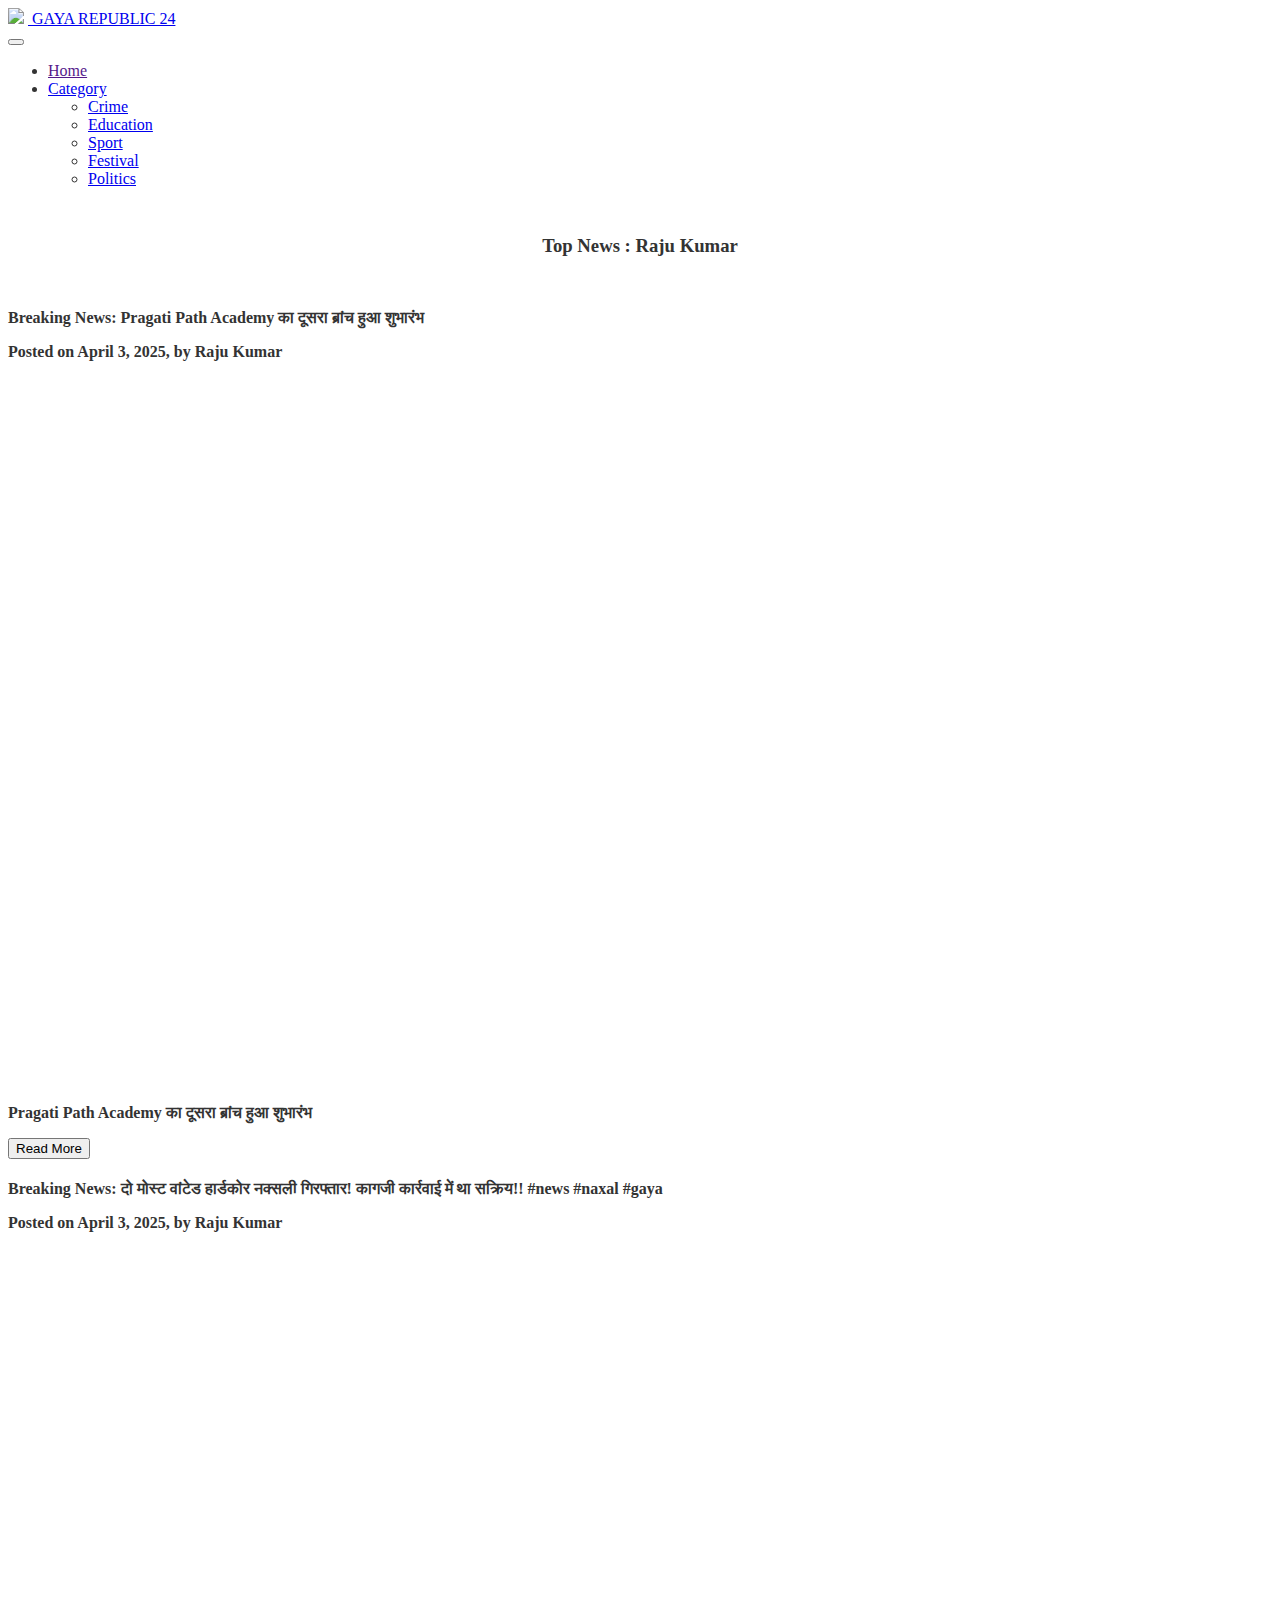
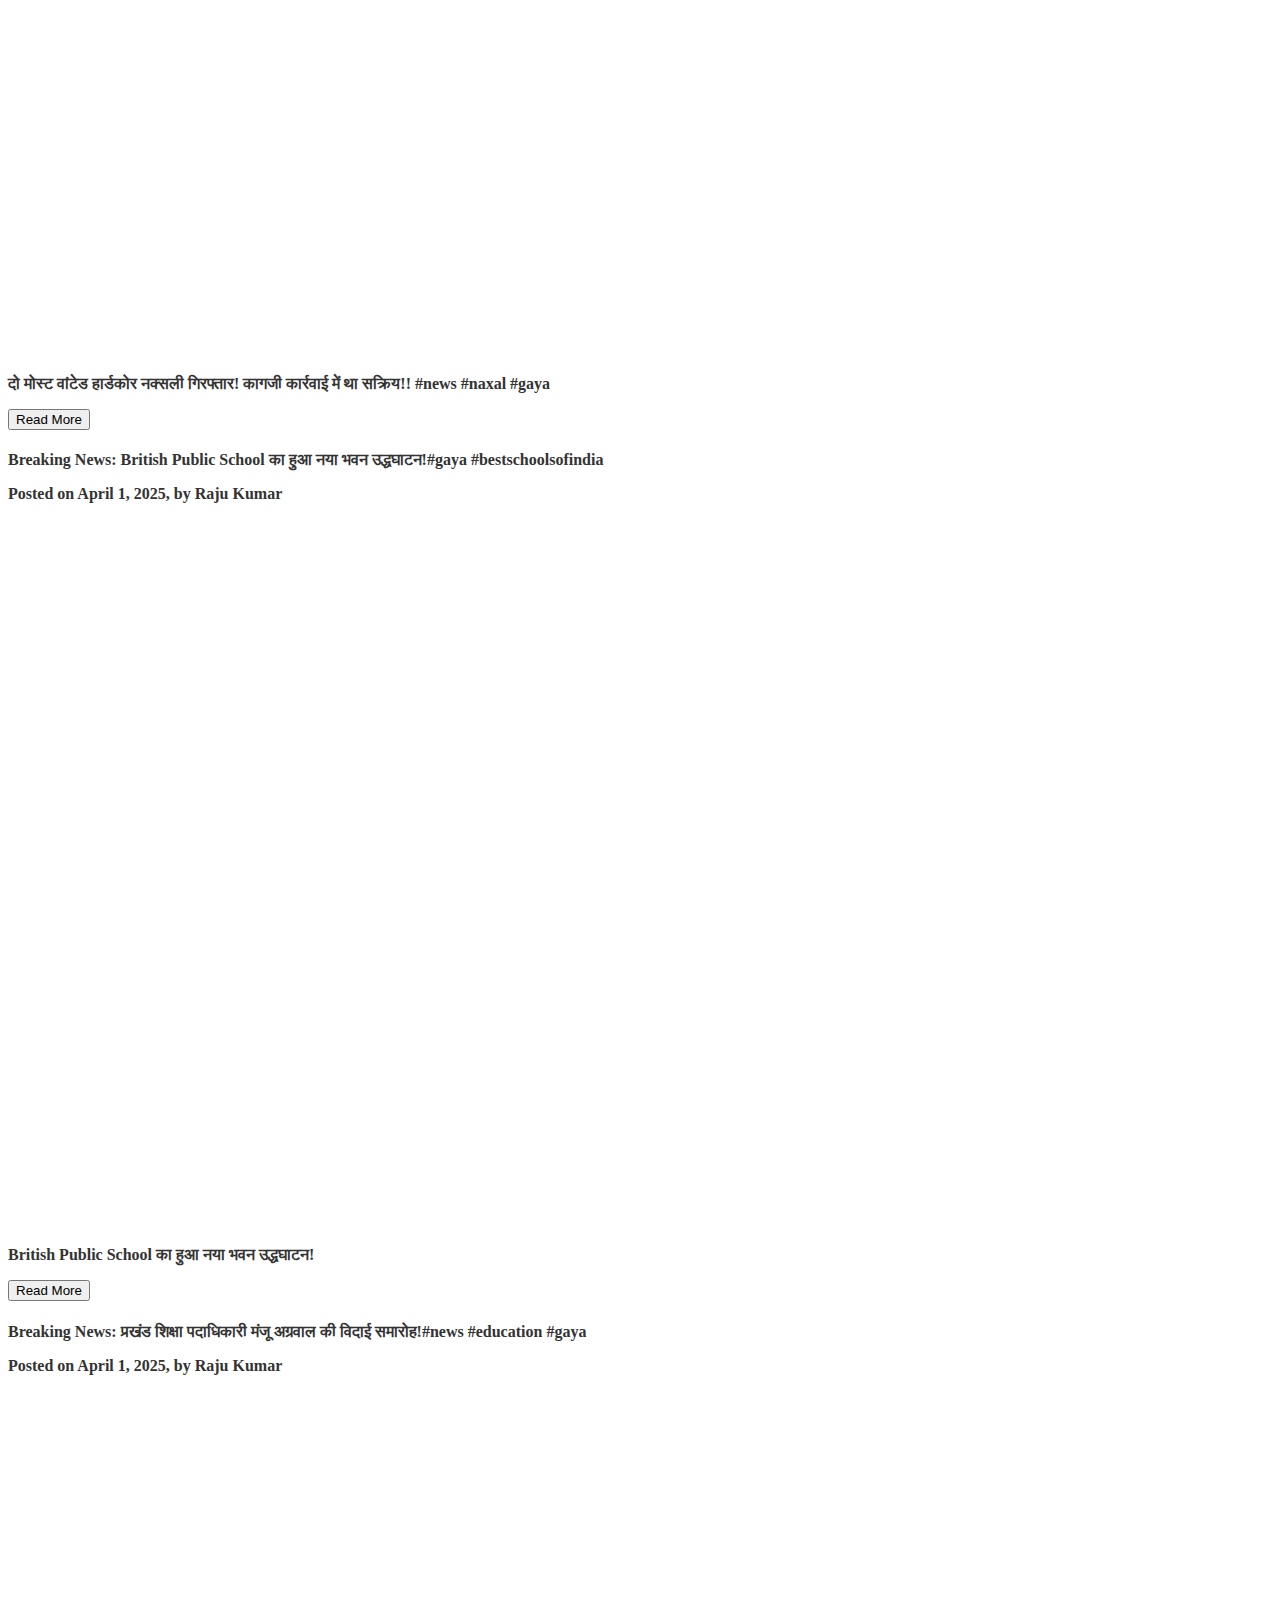
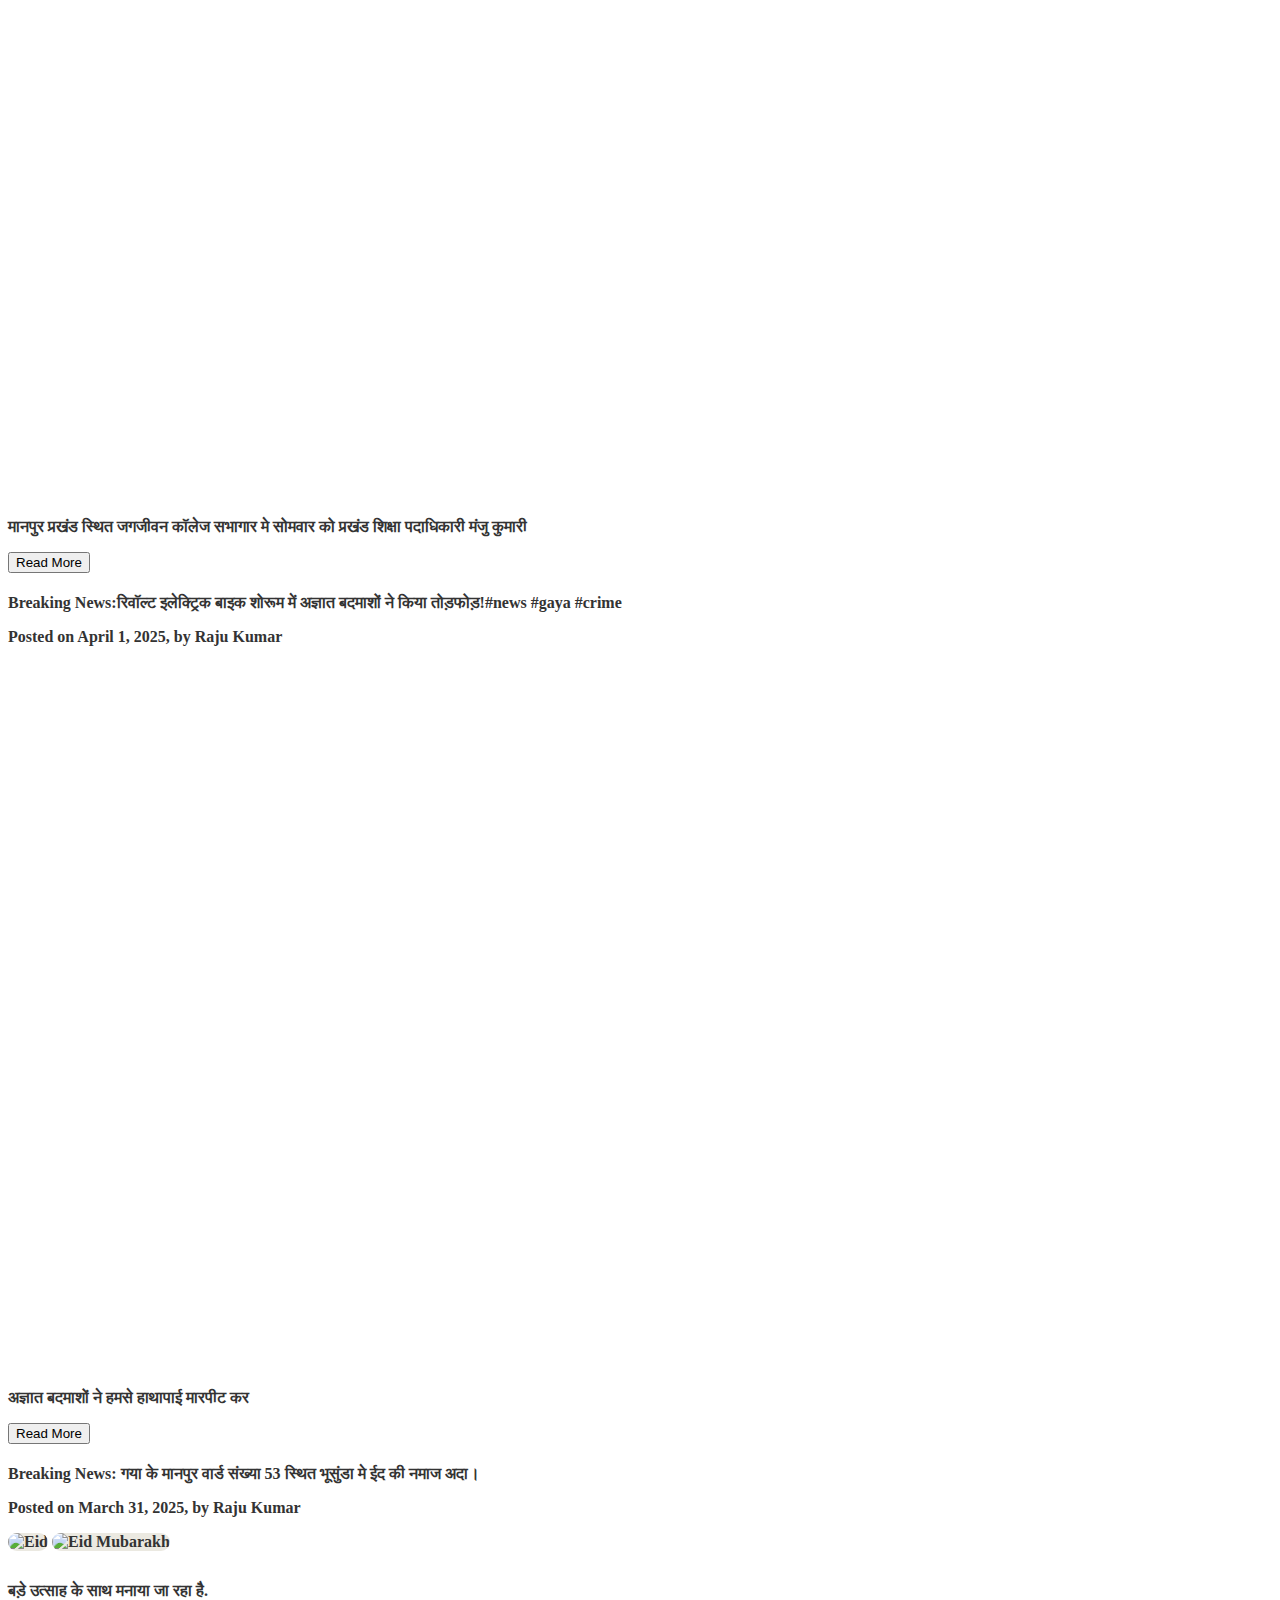
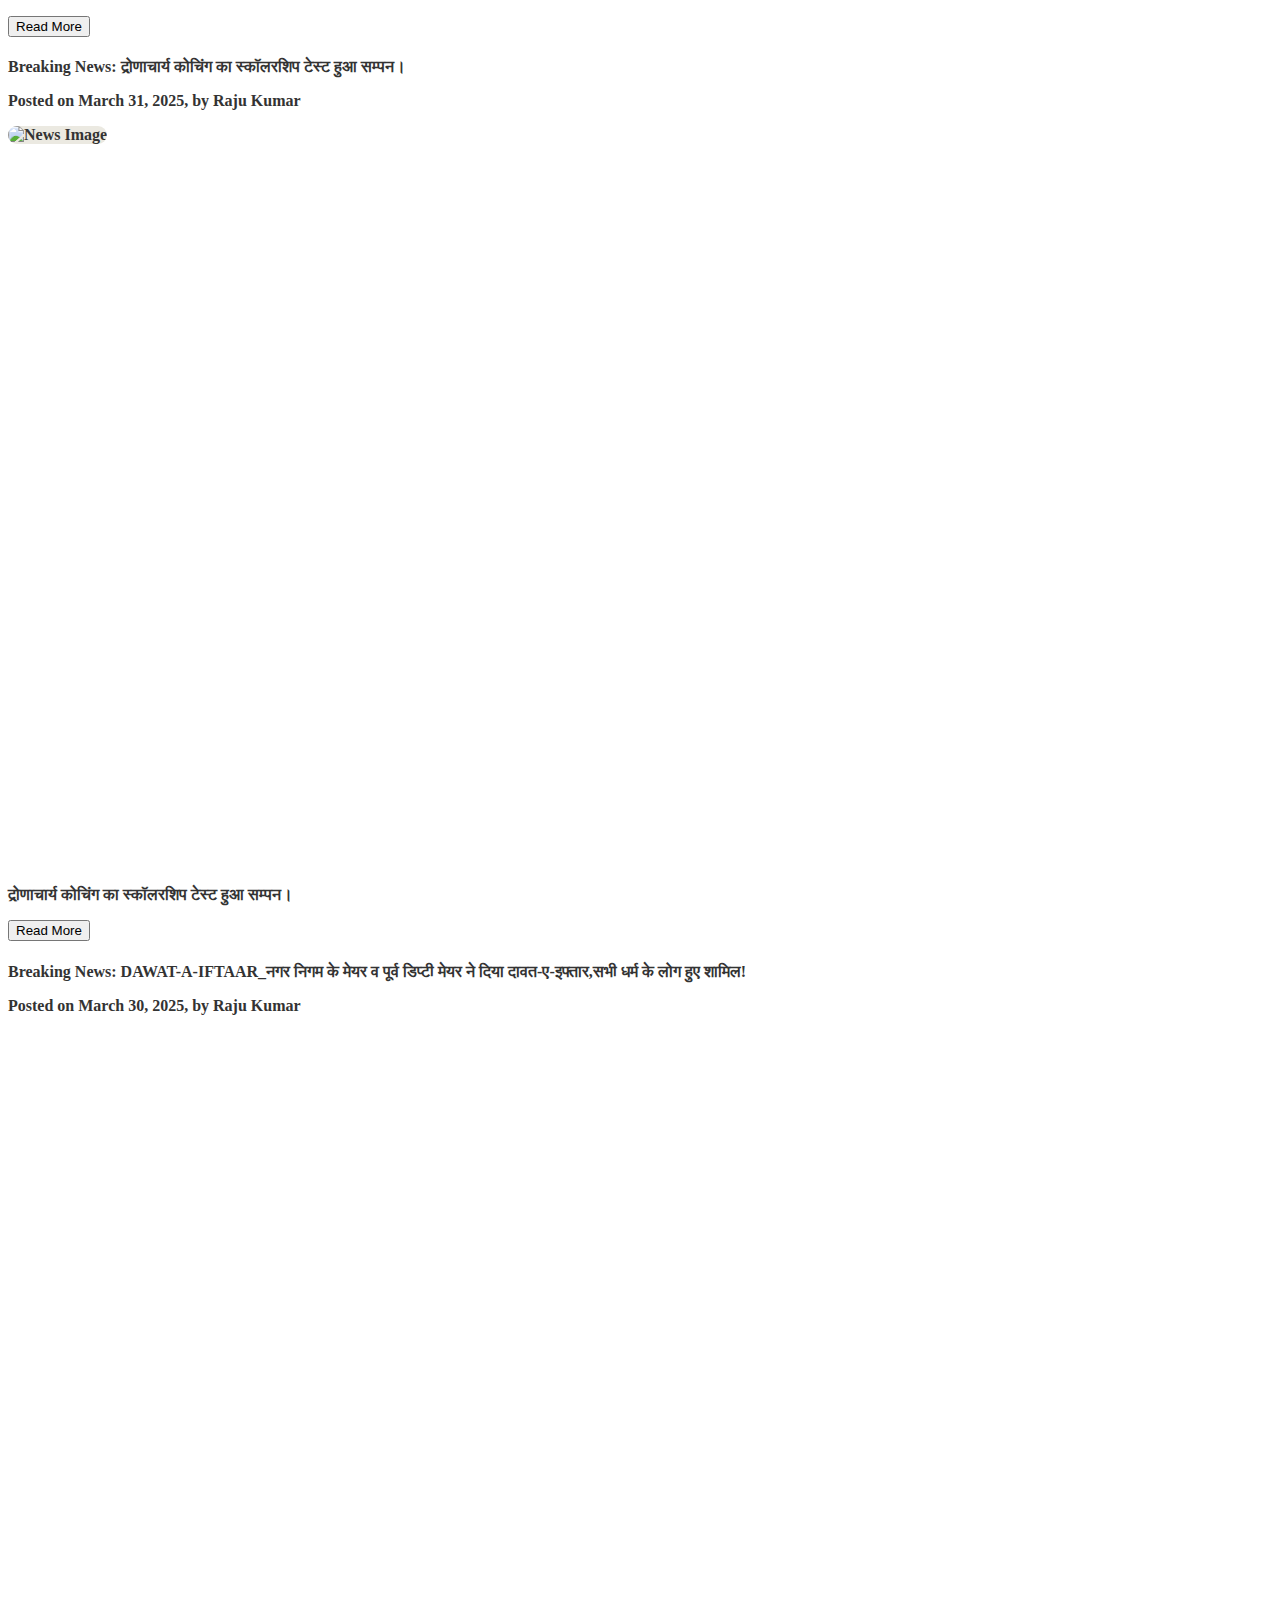
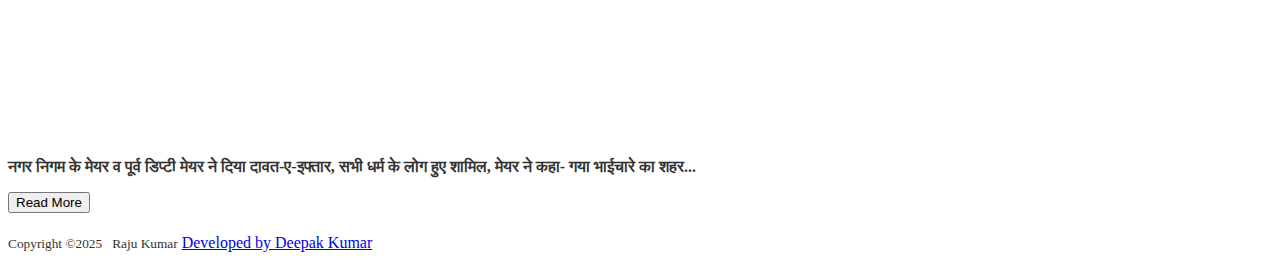
==== commit c2a2edd0: "Update index.html" ====
--- a/index.html
+++ b/index.html
@@ -6,7 +6,7 @@
   <meta name="viewport" content="width=device-width, initial-scale=1" />
   <title>GAYA REPUBLIC 24</title>
 
-  <link rel="icon" type="image/png" href="./assets/images/logo.png" sizes="32x32"/>
+  <link rel="icon" type="image/png" href="/assets/images/logo.png" sizes="32x32"/>
  
   <link href="https://cdn.jsdelivr.net/npm/bootstrap@5.2.0-beta1/dist/css/bootstrap.min.css" rel="stylesheet"
     integrity="sha384-0evHe/X+R7YkIZDRvuzKMRqM+OrBnVFBL6DOitfPri4tjfHxaWutUpFmBp4vmVor" crossorigin="anonymous" />
@@ -20,7 +20,8 @@
 
   <nav id="navbar">
     <nav class="navbar navbar-expand-lg">
-      <div class="container-fluid"><div class="d-flex align-items-center"><img src="./assets/images/logo.jpg" class="img-fluid icon">
+      <div class="container-fluid"><div class="d-flex align-items-center">
+        <img src="/assets/images/logo.jpg" class="img-fluid icon">
         <a class="navbar-brand" href="#">&nbsp;GAYA REPUBLIC 24</a>
       </div><button class="navbar-toggler" type="button" data-bs-toggle="collapse" data-bs-target="#navbarSupportedContent"
           aria-controls="navbarSupportedContent" aria-expanded="false" aria-label="Toggle navigation">
--- a/style.css
+++ b/style.css
@@ -1,10 +1,10 @@
 @import url('https://fonts.googleapis.com/css2?family=Poppins:wght@300&display=swap');
 
-/* Default (Light) Mode */
+
 :root {
-    --background-color: #ffffff; /* Light background color */
-    --text-color: #333333; /* Dark text color */
-    --card-background: rgba(128, 128, 128, 0.204); /* Card background color */
+    --background-color: #ffffff; 
+    --text-color: #333333;
+    --card-background: rgba(128, 128, 128, 0.204); 
     transition: background-color 0.3s, color 0.3s;
 }
 
@@ -32,7 +32,7 @@
     display: -webkit-box;
     -webkit-line-clamp: 2;
     -webkit-box-orient: vertical;
-    max-height: 80px; /* 4 lines at 20px per line */
+    max-height: 80px;
     white-space: normal;
     overflow: hidden;
 }
@@ -54,7 +54,7 @@
 .video-container {
     position: relative;
     width: 100%;
-    padding-bottom: 56.25%; /* 16:9 aspect ratio */
+    padding-bottom: 56.25%; 
     height: 0;
     overflow: hidden;
 }
@@ -67,20 +67,22 @@
     height: 100%;
 }
 .news-image {
-    width: 100%; /* Makes the image responsive */
-    max-height: 400px; /* Limits image height */
-    object-fit: cover; /* Ensures the image covers the container properly */
-    margin-bottom: 15px; /* Space between image and video */
-    border-radius: 10px; /* Optional: Adds rounded corners */
-}
+    background-color: #EBE9E1;
+    width: 100%; 
+    max-height: 400px; 
+    object-fit: cover; 
+    margin-bottom: 15px; 
+    border-radius: 10px; 
 
 .video-container {
+    background-color: #EBE9E1;
     position: relative;
     width: 100%;
-    padding-bottom: 56.25%; /* 16:9 aspect ratio */
+    padding-bottom: 56.25%; 
     height: 0;
     overflow: hidden;
 }
+
 
 .video-container iframe {
     position: absolute;
@@ -88,5 +90,26 @@
     left: 0;
     width: 100%;
     height: 100%;
-    border-radius: 10px; /* Optional: Rounded corners for the video */
+    border-radius: 10px; 
 }
+.navbar-brand{
+background-color: #E43D12;
+}
+container-fluid{
+background-color: #E43D12;
+}
+.navbar{
+    background-color: #E43D12;
+    
+}
+.navbar-toggler{
+border: white;
+}
+.flex{
+background-color: #E43D12;
+}
+
+.icon {
+    max-width: 60px; 
+    height: auto; 
+}
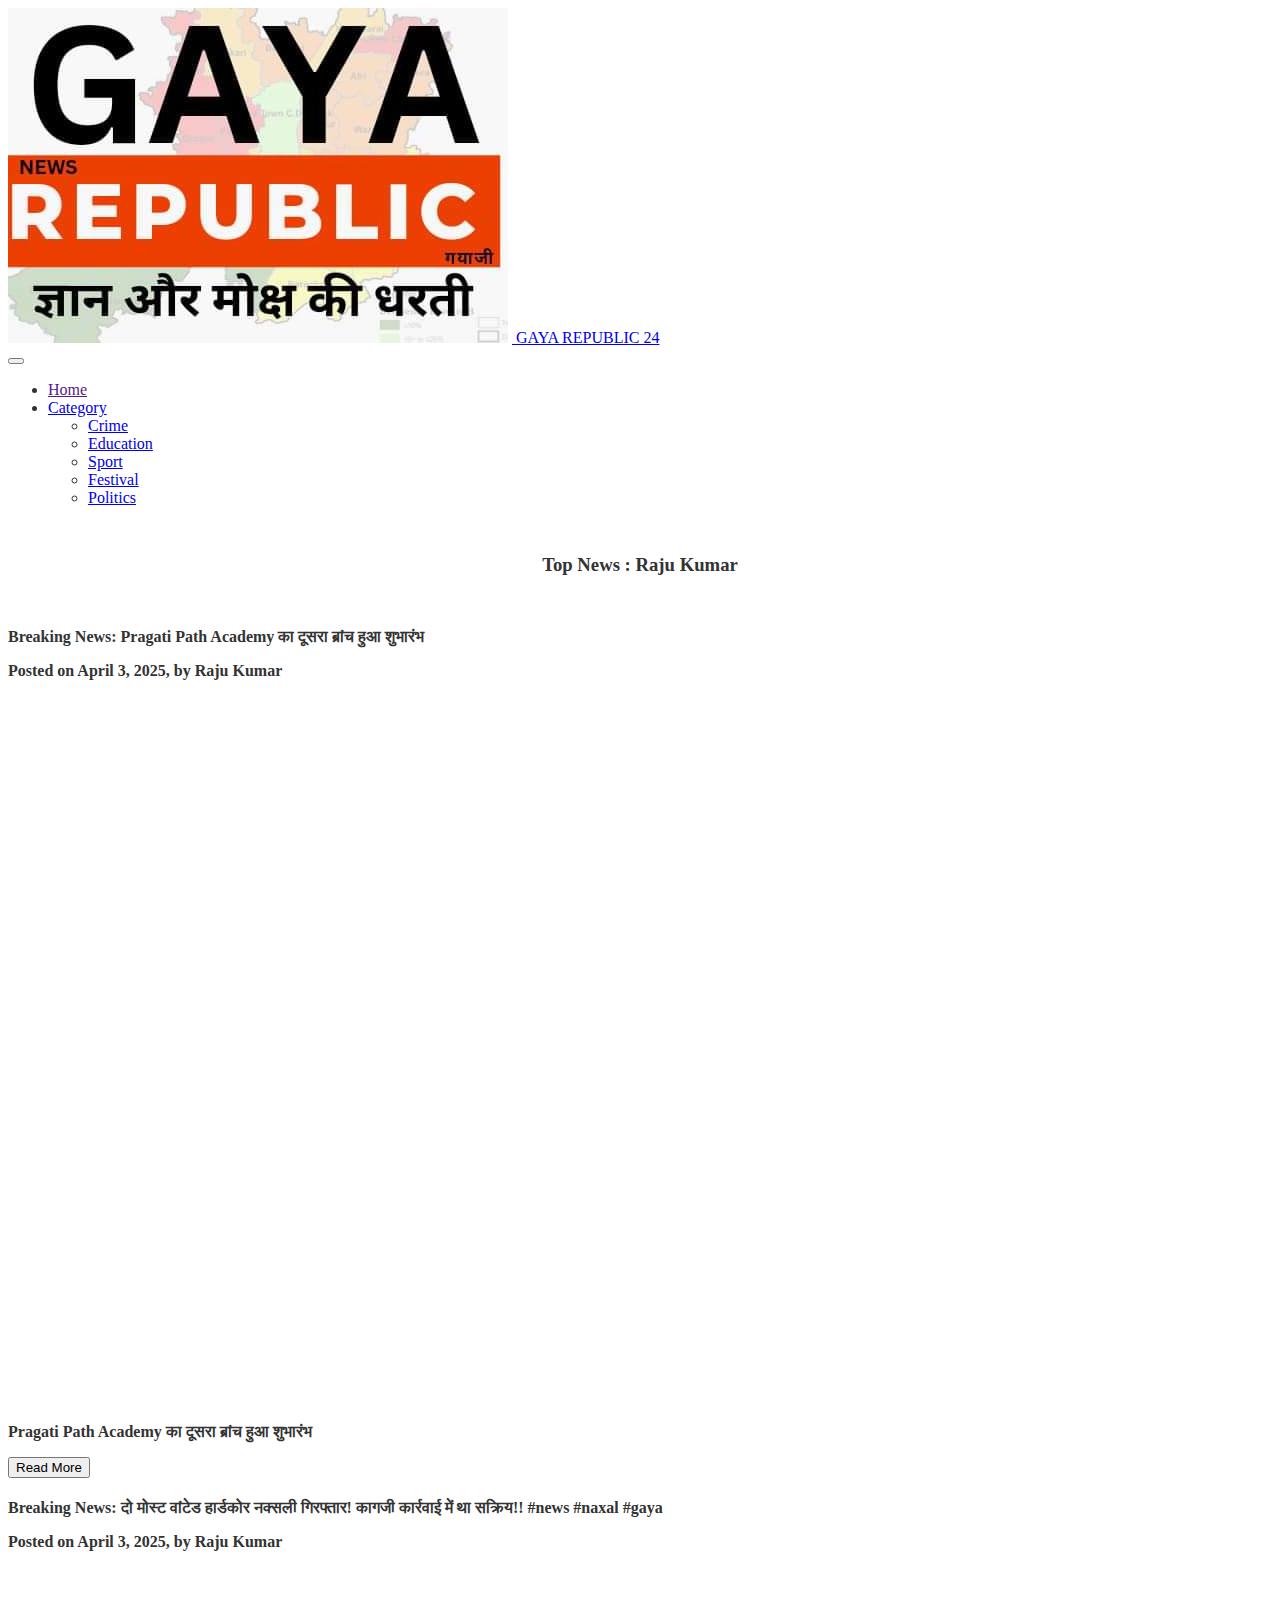
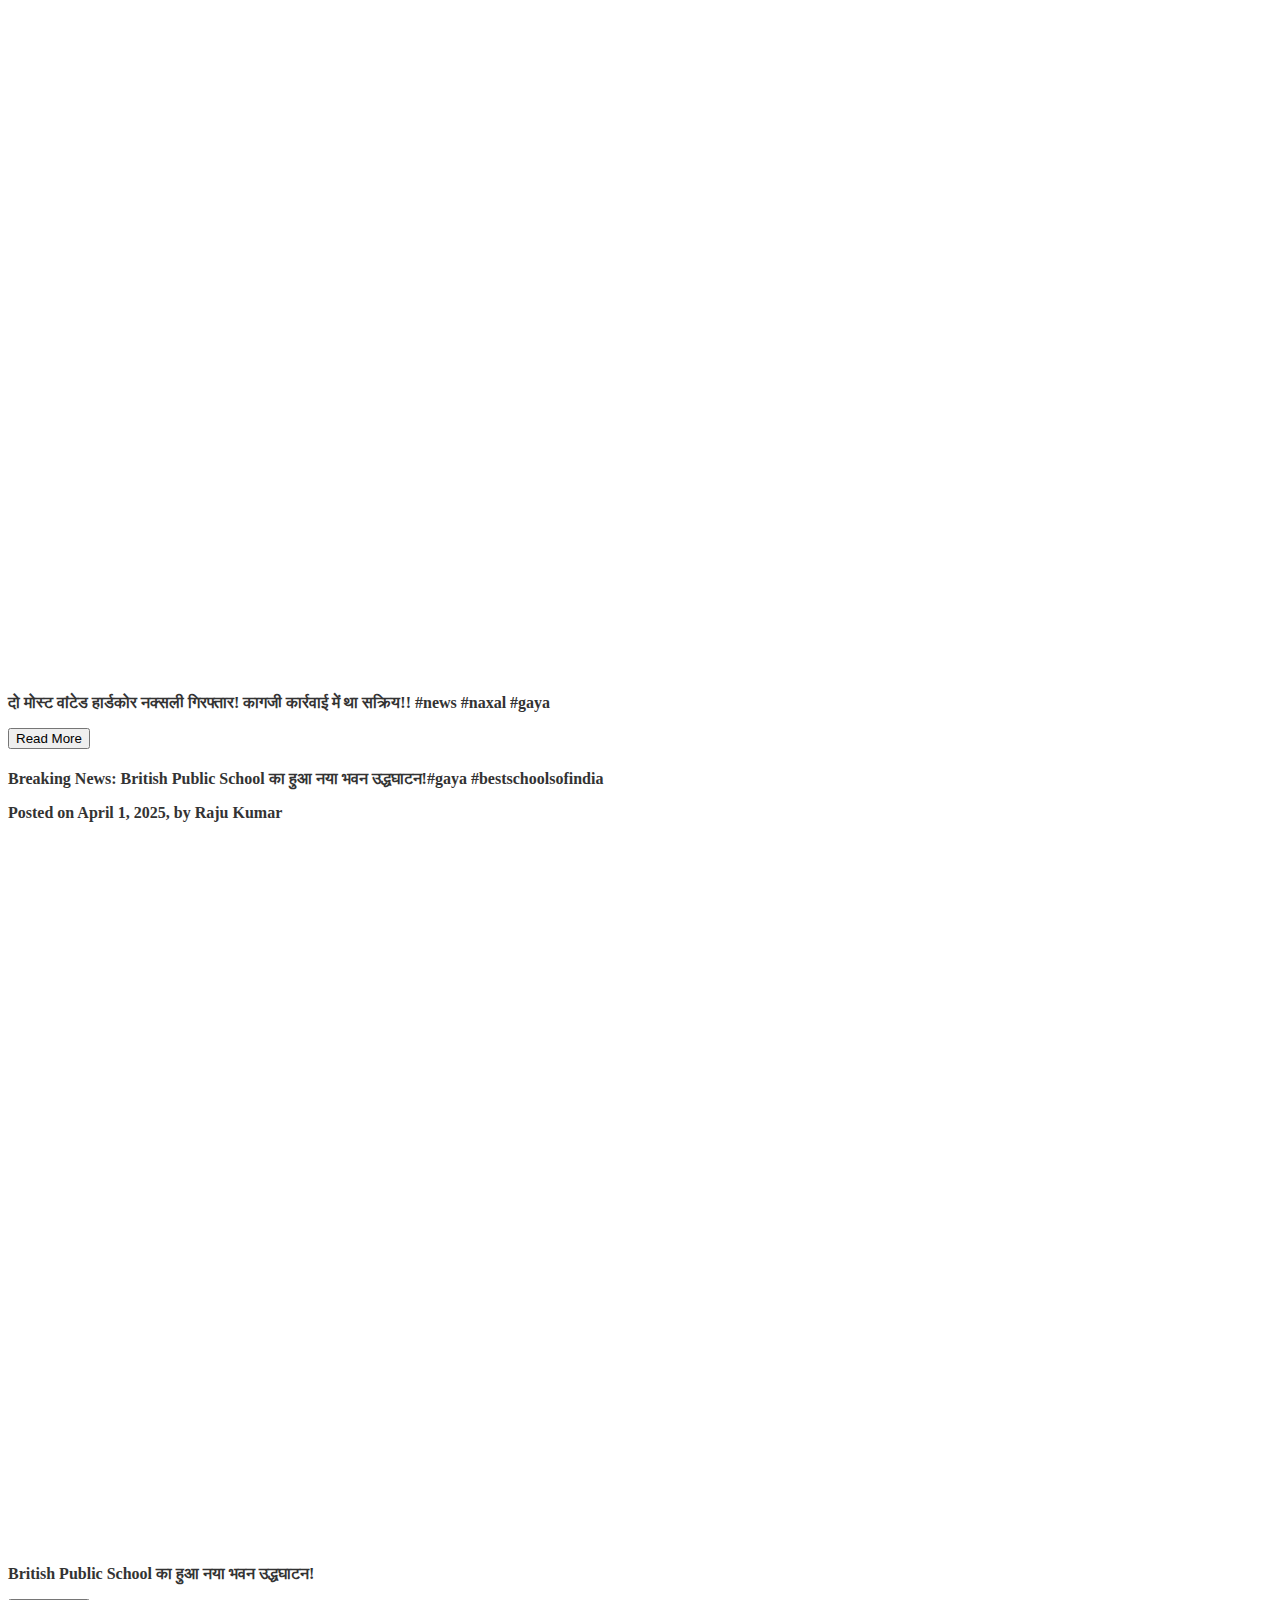
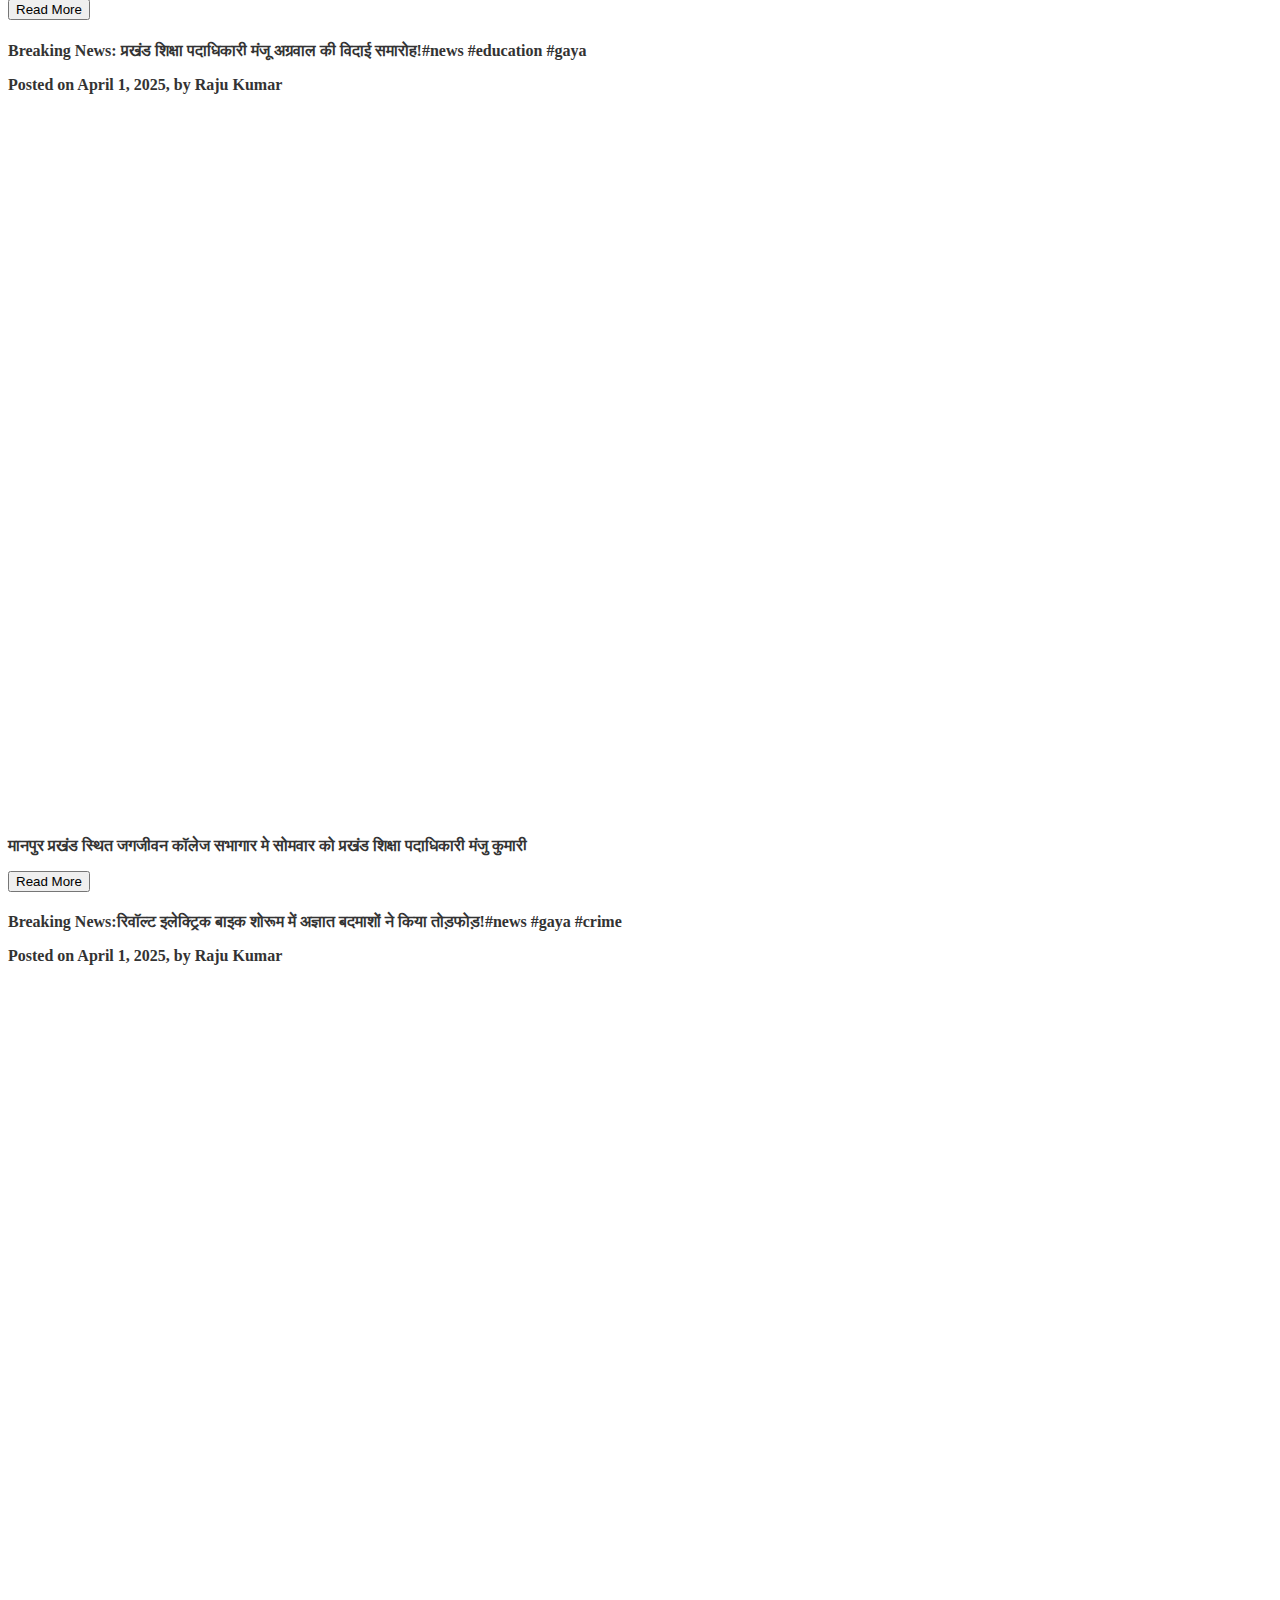
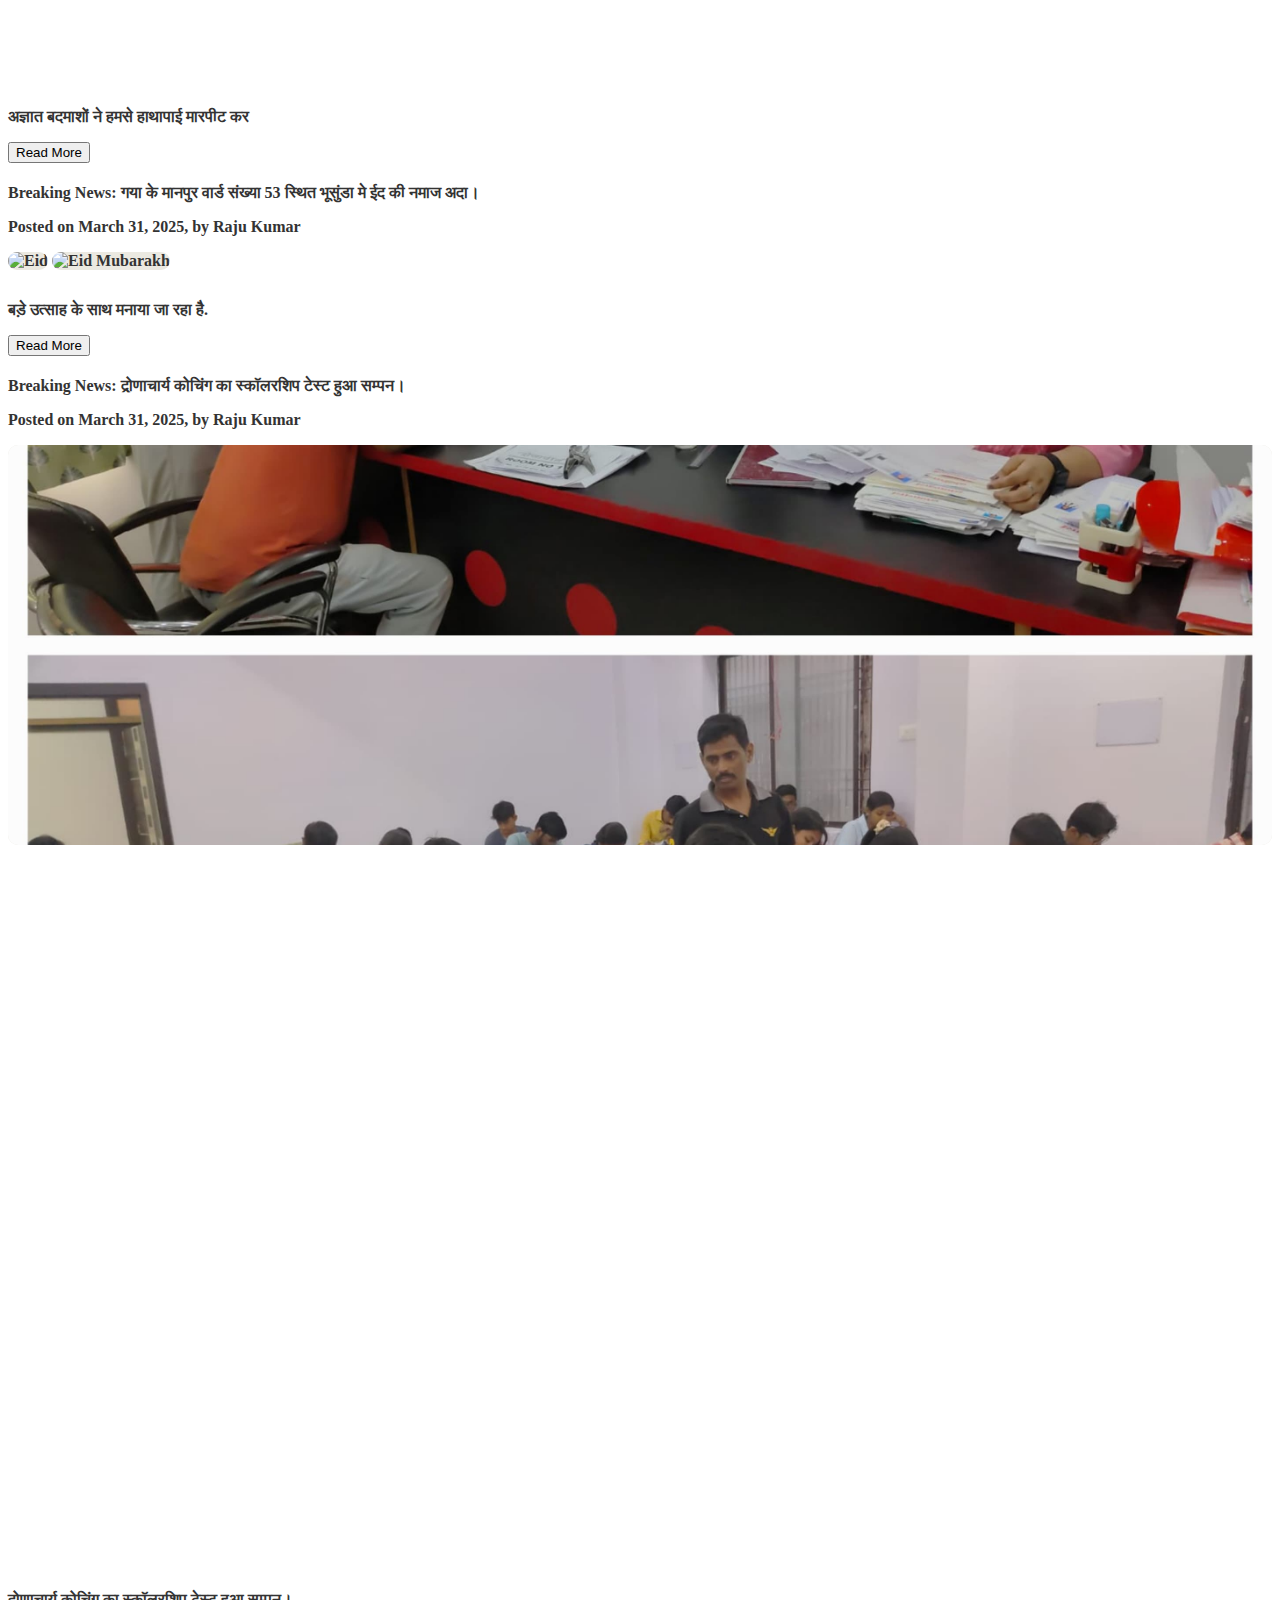
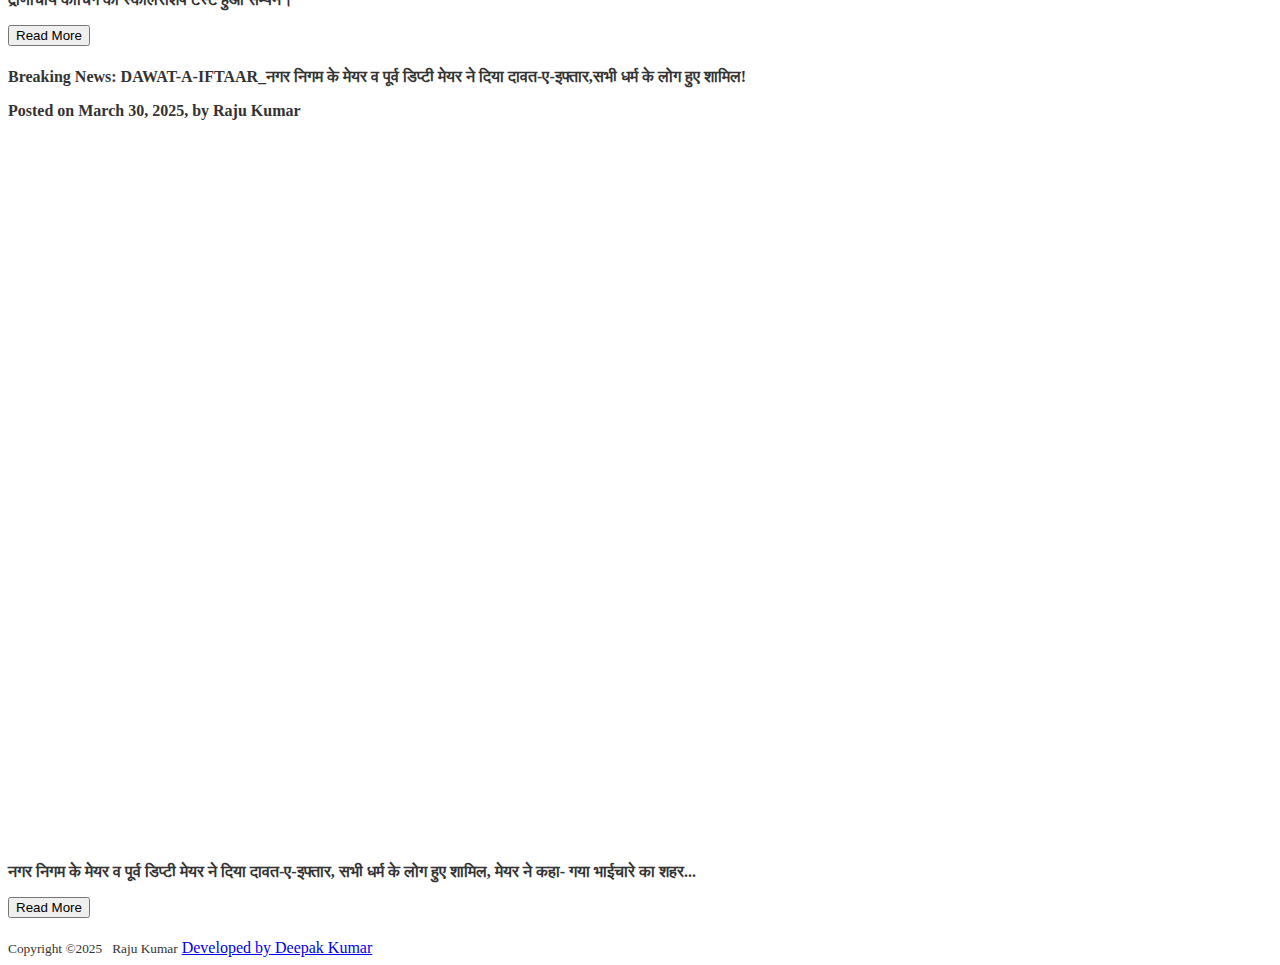
==== commit a71640fe: "Update index.html" ====
--- a/index.html
+++ b/index.html
@@ -6,7 +6,7 @@
   <meta name="viewport" content="width=device-width, initial-scale=1" />
   <title>GAYA REPUBLIC 24</title>
 
-  <link rel="icon" type="image/png" href="/assets/images/logo.png" sizes="32x32"/>
+  <link rel="icon" type="image/png" href="images/logo.png" sizes="32x32"/>
  
   <link href="https://cdn.jsdelivr.net/npm/bootstrap@5.2.0-beta1/dist/css/bootstrap.min.css" rel="stylesheet"
     integrity="sha384-0evHe/X+R7YkIZDRvuzKMRqM+OrBnVFBL6DOitfPri4tjfHxaWutUpFmBp4vmVor" crossorigin="anonymous" />
@@ -21,7 +21,7 @@
   <nav id="navbar">
     <nav class="navbar navbar-expand-lg">
       <div class="container-fluid"><div class="d-flex align-items-center">
-        <img src="/assets/images/logo.jpg" class="img-fluid icon">
+        <img src="images/logo.jpg" class="img-fluid icon">
         <a class="navbar-brand" href="#">&nbsp;GAYA REPUBLIC 24</a>
       </div><button class="navbar-toggler" type="button" data-bs-toggle="collapse" data-bs-target="#navbarSupportedContent"
           aria-controls="navbarSupportedContent" aria-expanded="false" aria-label="Toggle navigation">
@@ -180,7 +180,7 @@
   <h4>Breaking News: द्रोणाचार्य कोचिंग का स्कॉलरशिप टेस्ट हुआ सम्पन।
   
      <p class="text-muted">Posted on March 31, 2025, by <strong>Raju Kumar</strong></p>
-    <img src="/assets/images/img[2]31march.jpg" alt="News Image" class="news-image">
+    <img src="images/img[2]31march.jpg" alt="News Image" class="news-image">
     <div class="video-container">
       <iframe width="560" height="315" src="https://www.youtube.com/embed/Ky5norC2HqQ?si=CN_wlSHhz0gJ2OE4" title="YouTube video player" frameborder="0" allow="accelerometer; autoplay; clipboard-write; encrypted-media; gyroscope; picture-in-picture; web-share" referrerpolicy="strict-origin-when-cross-origin" allowfullscreen></iframe>
       </div> <p>द्रोणाचार्य कोचिंग का स्कॉलरशिप टेस्ट हुआ सम्पन।</p>
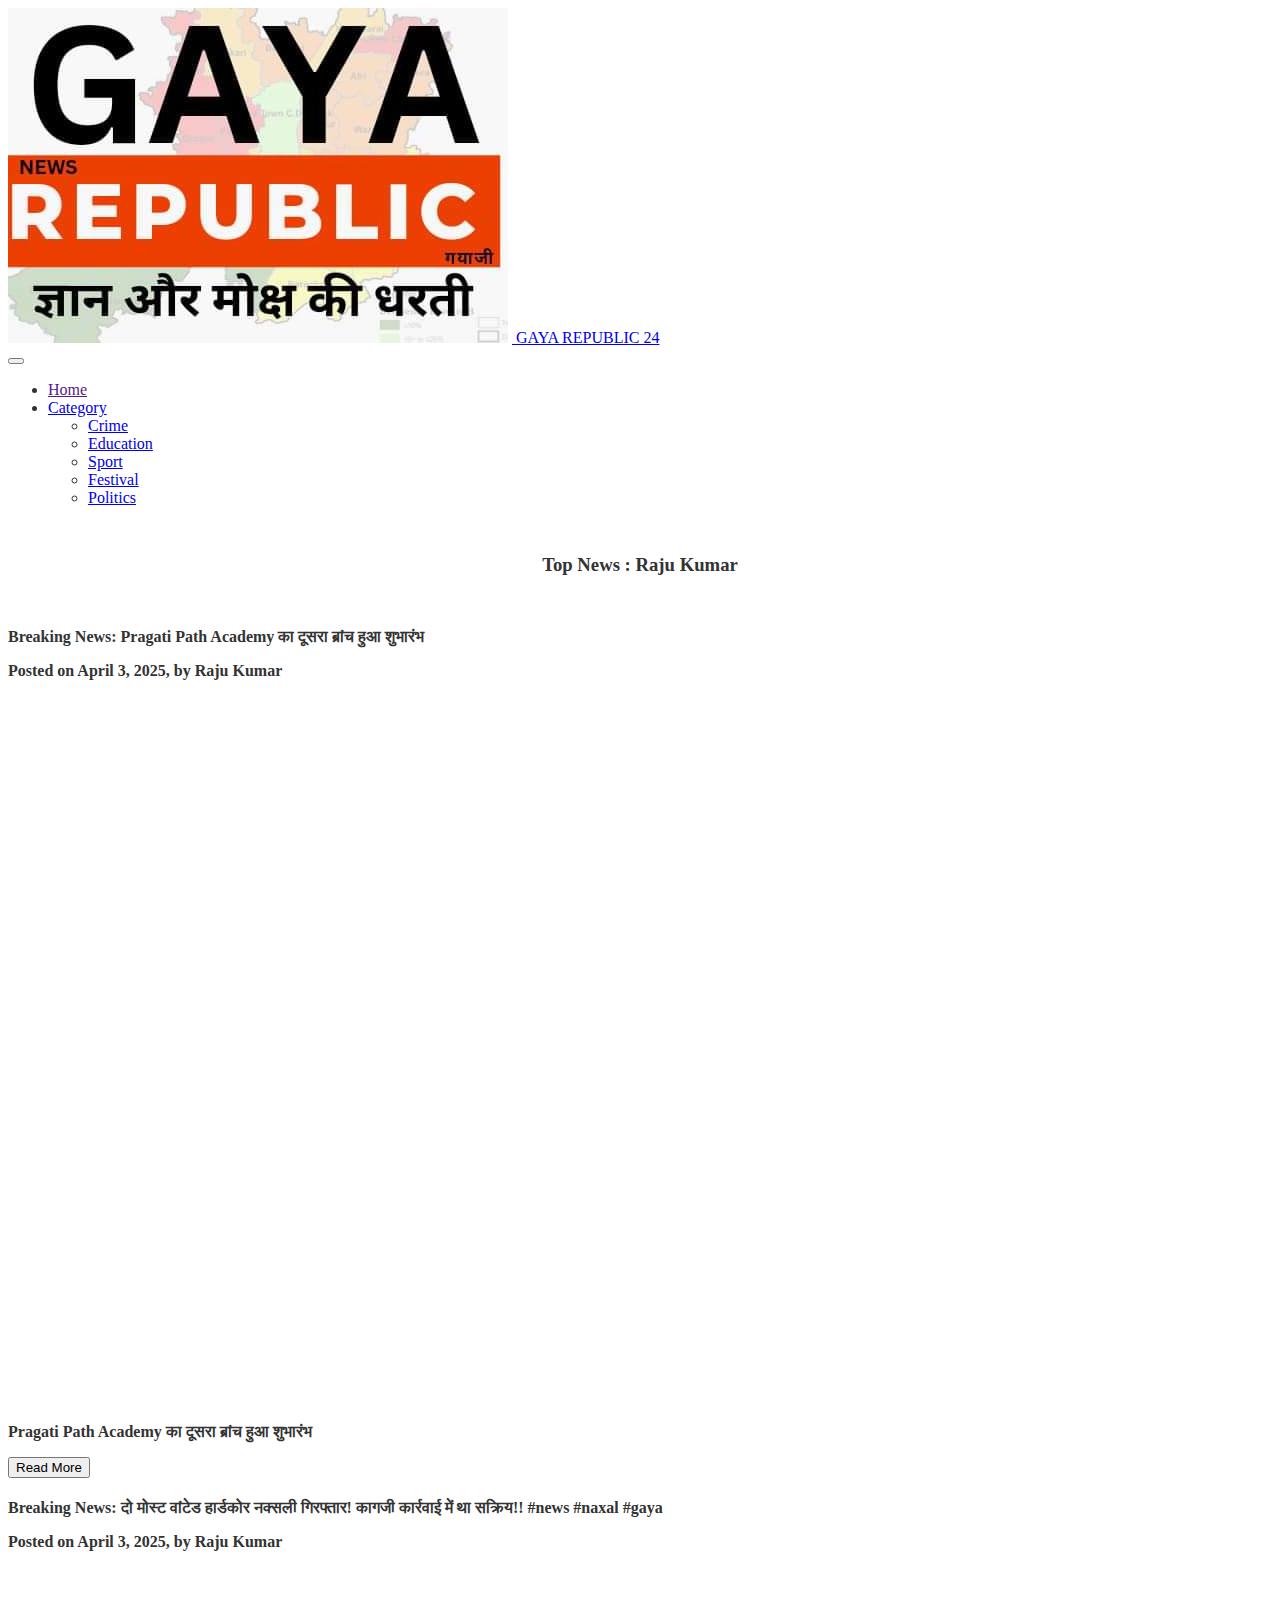
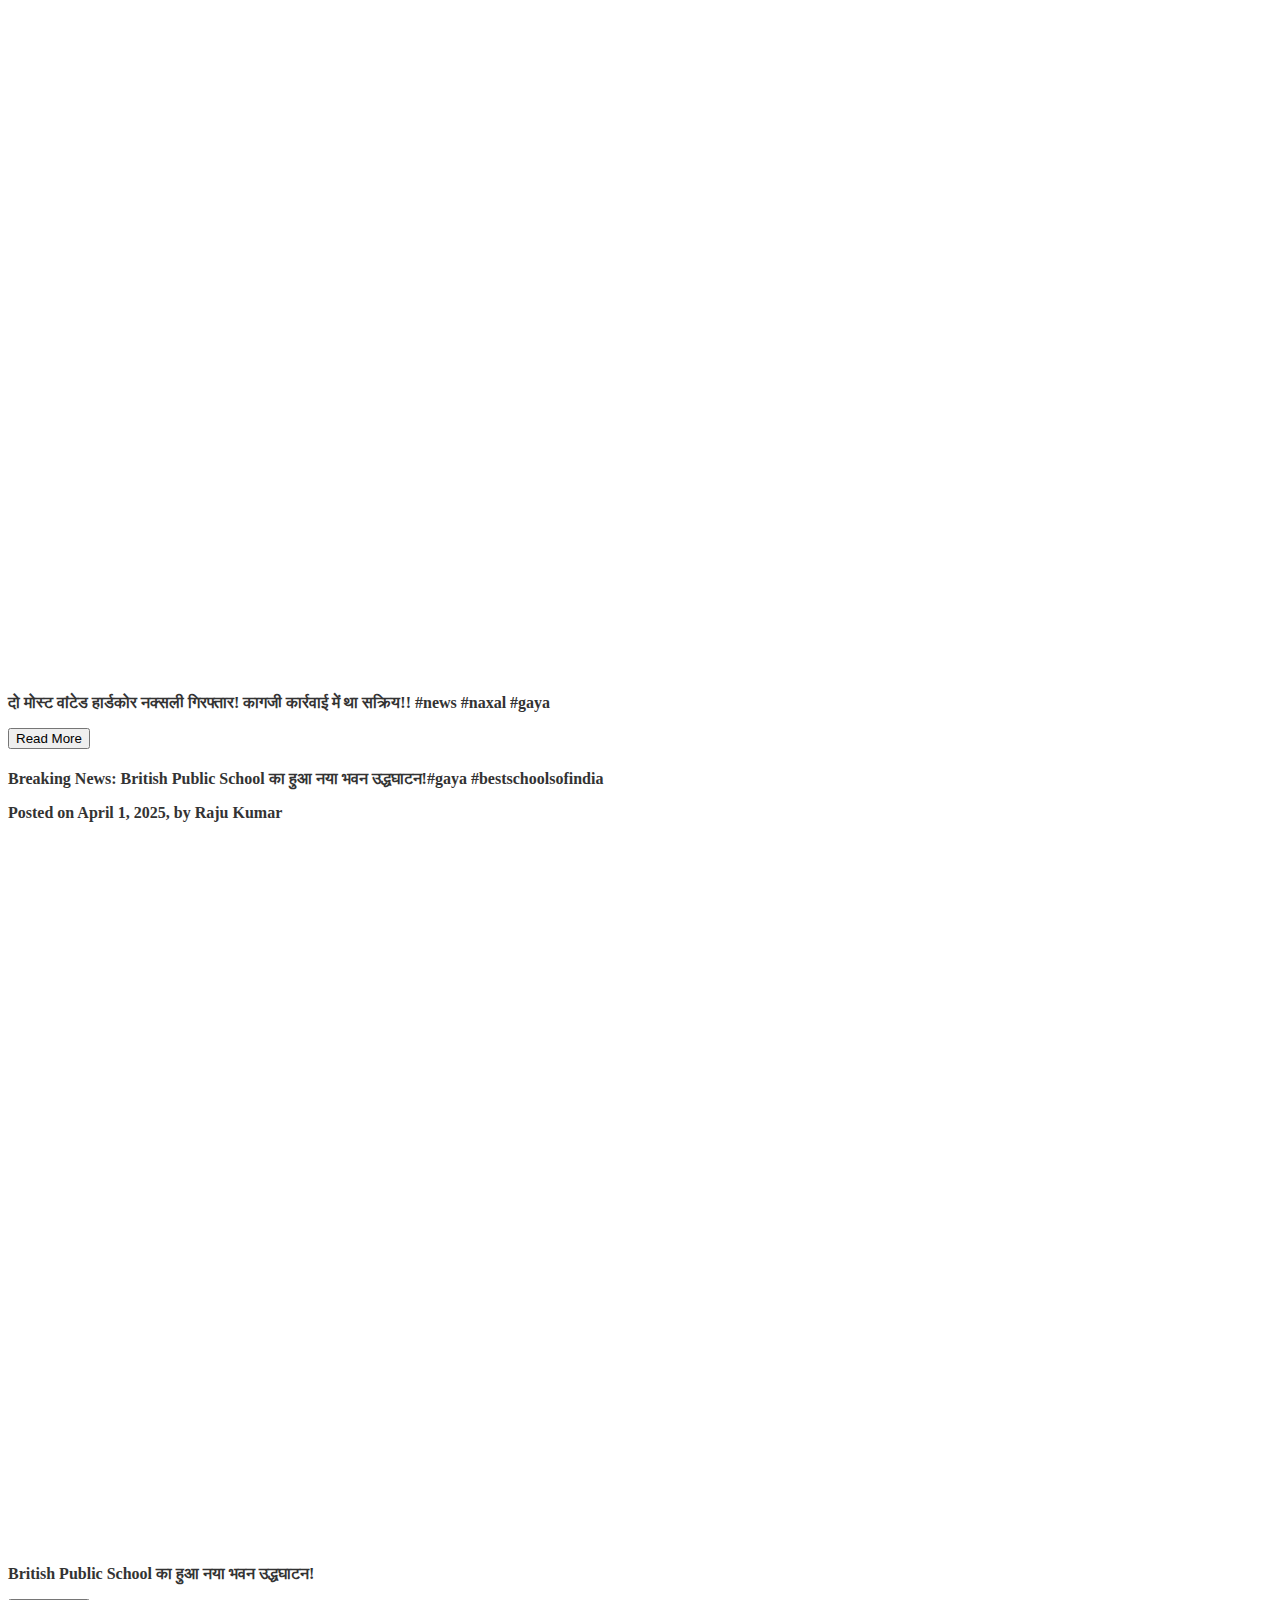
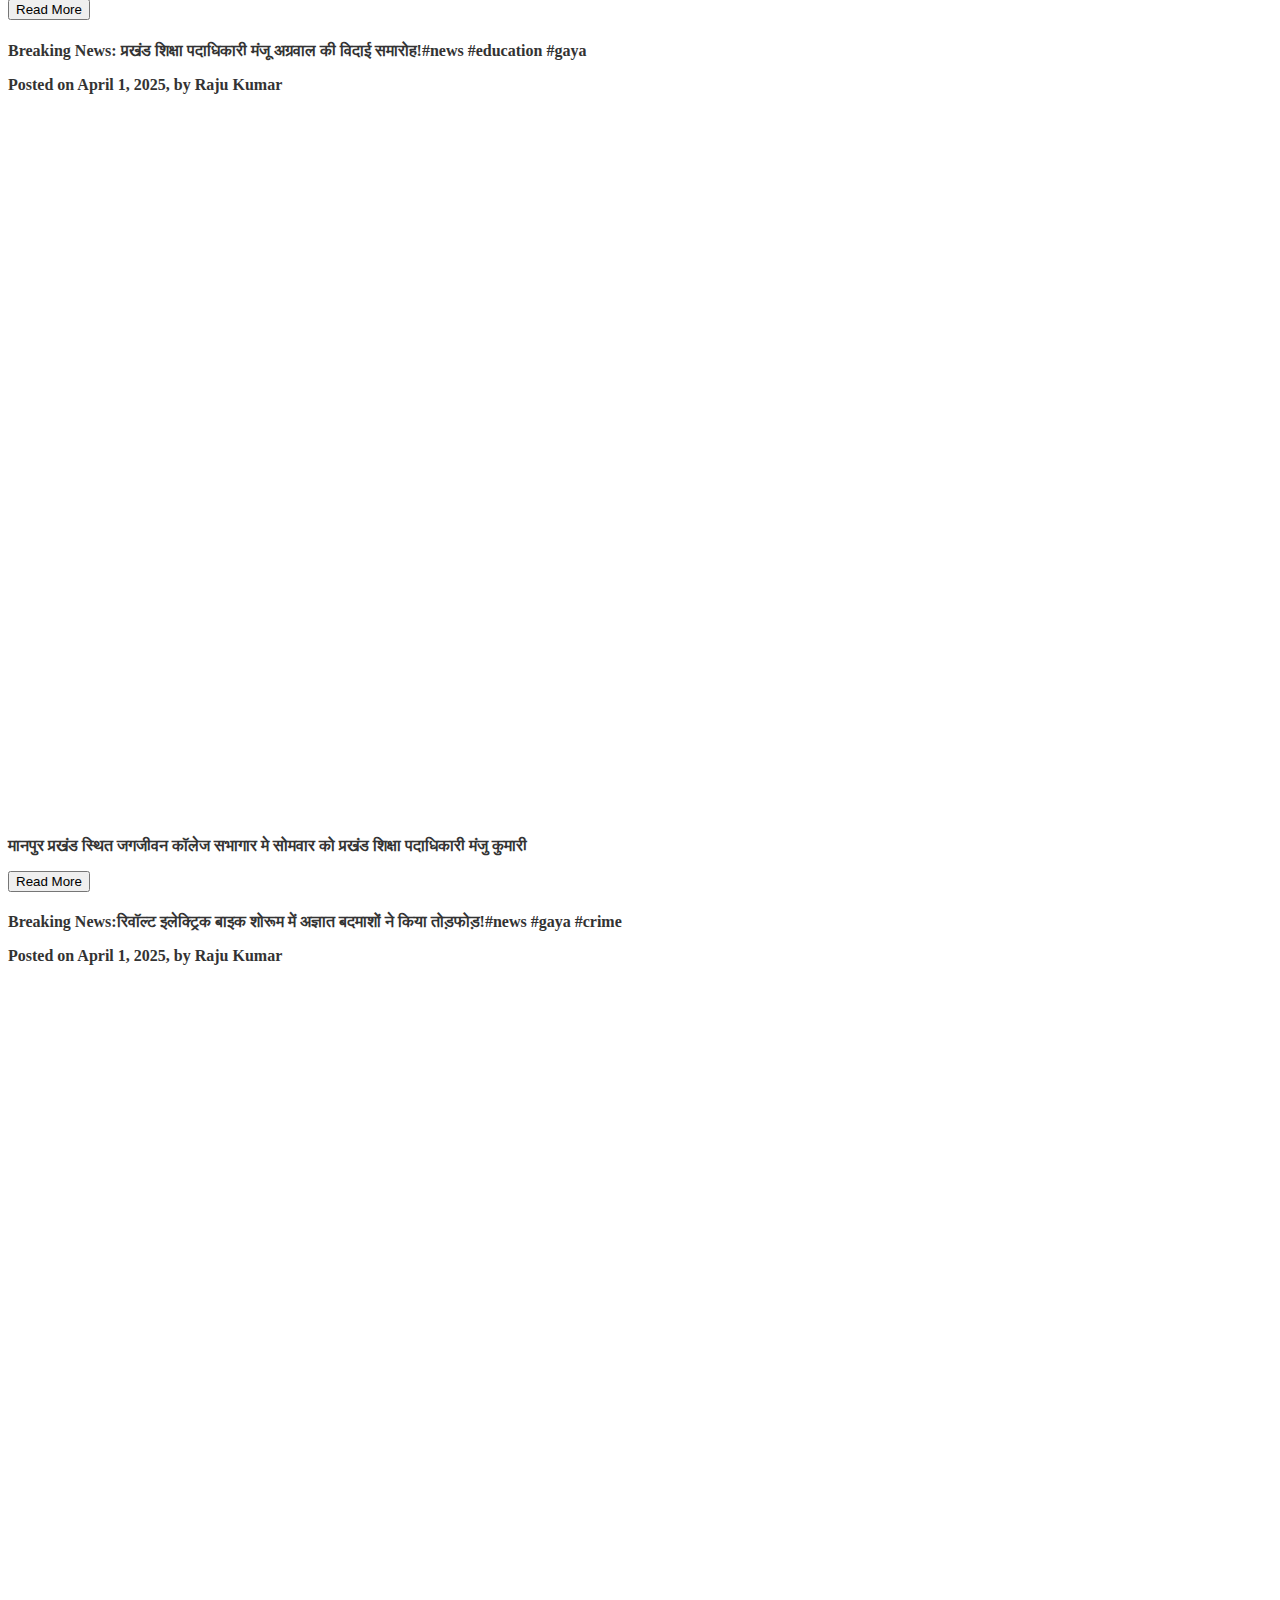
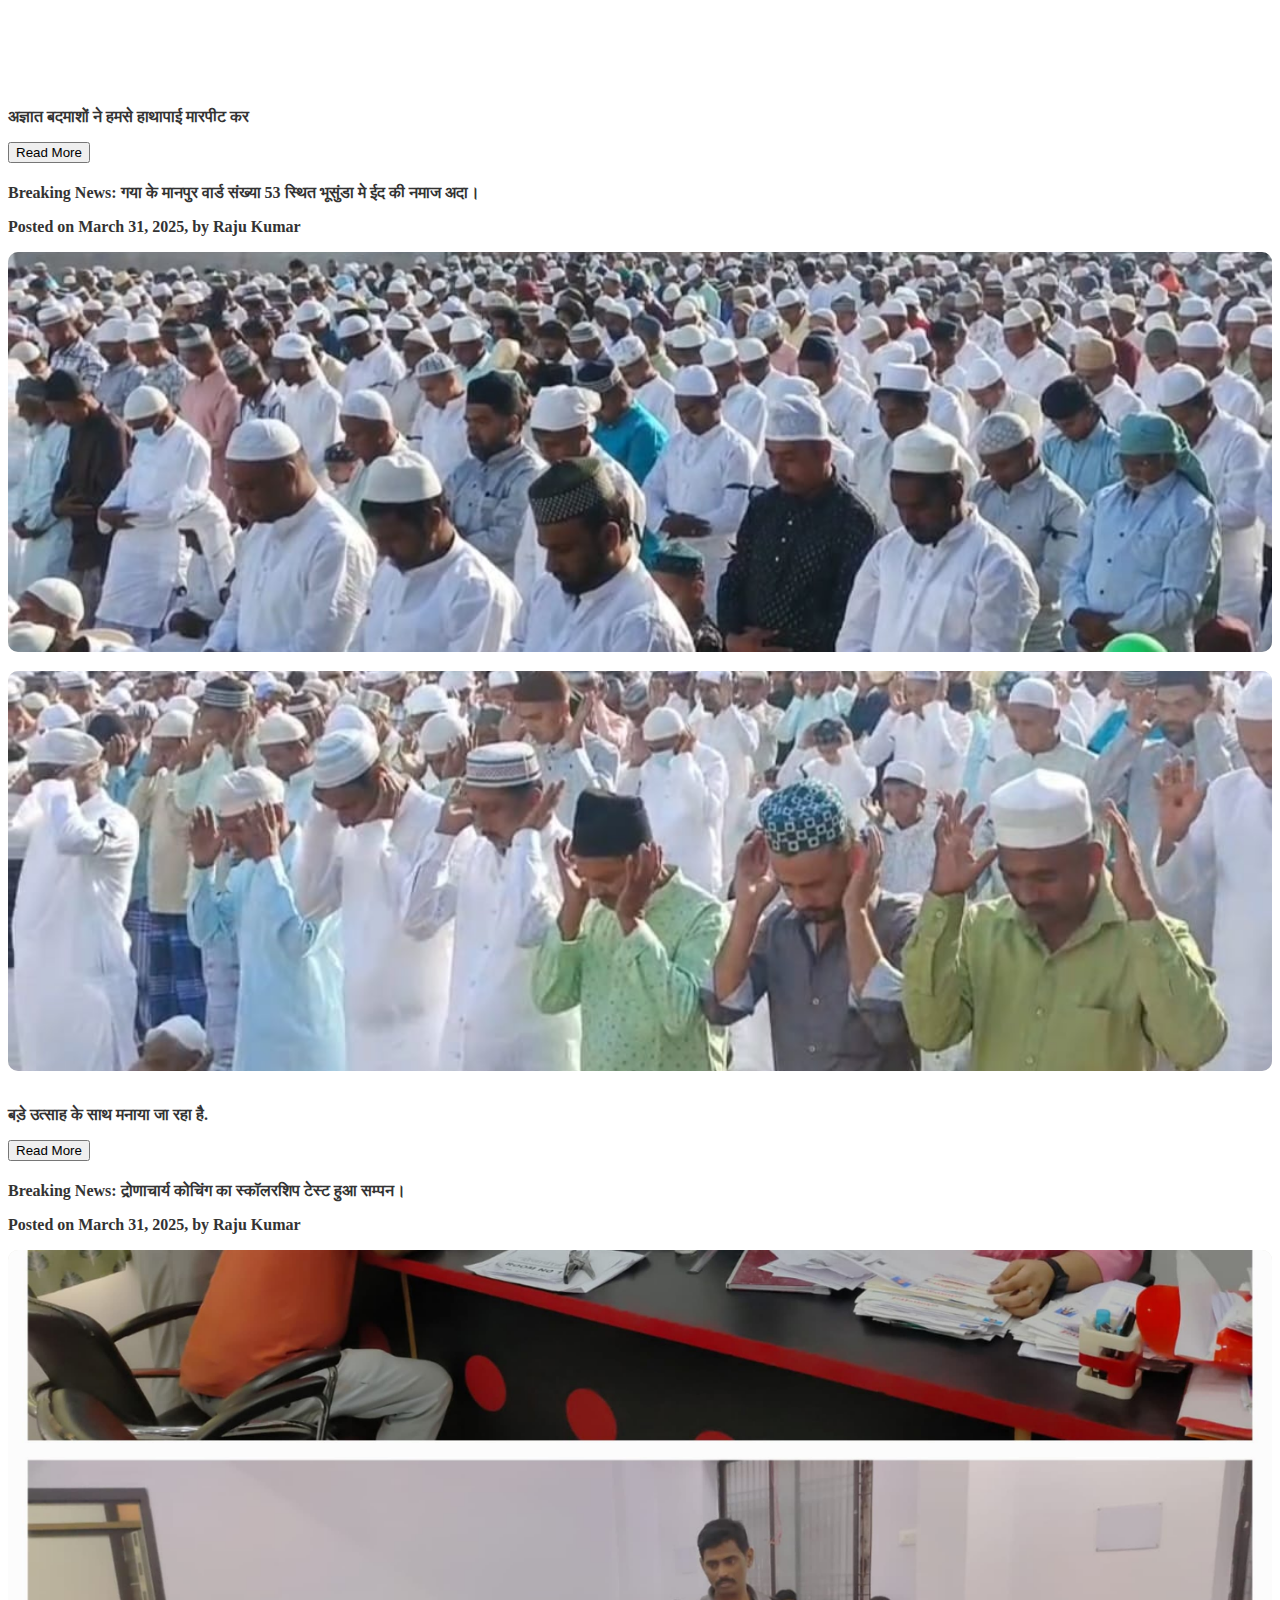
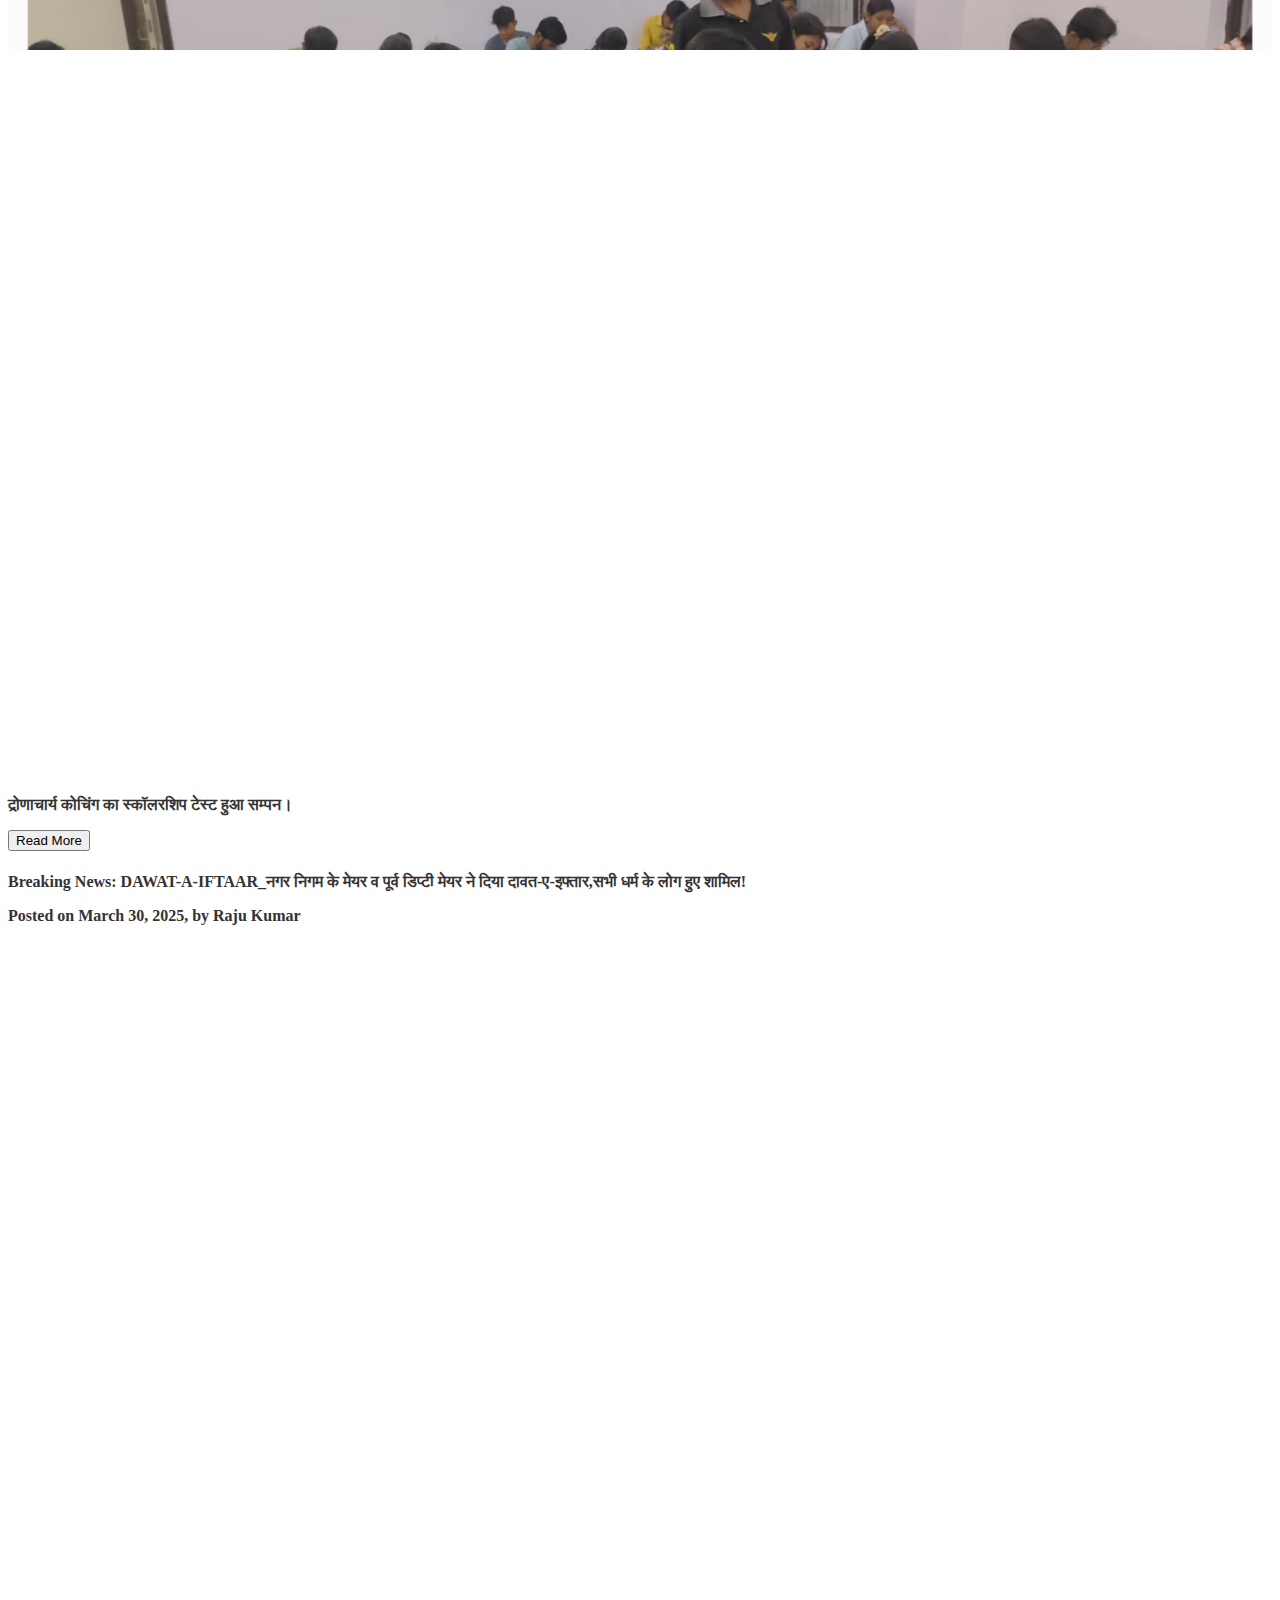
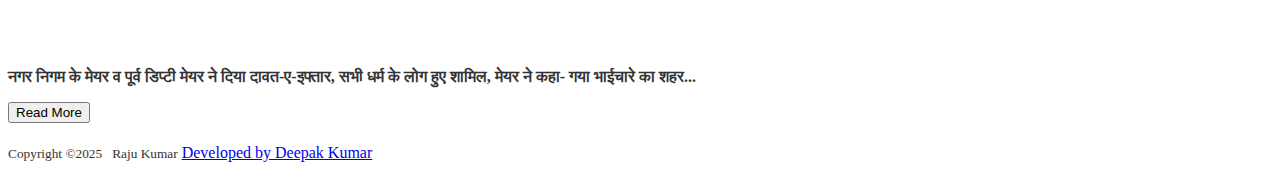
==== commit f982b028: "Update index.html" ====
--- a/index.html
+++ b/index.html
@@ -164,9 +164,9 @@
 
 
   <p class="text-muted">Posted on March 31, 2025, by <strong>Raju Kumar</strong></p>
-  <!-- YouTube Video Embed -->
-  <img src="./assets/images/img[3]31march.jpg" alt="Eid" class="news-image">
-  <img src="./assets/images/img[4]31march.jpg" alt="Eid Mubarakh" class="news-image">
+  
+  <img src="images/img[3]31march.jpg" alt="Eid" class="news-image">
+  <img src="images/img[4]31march.jpg" alt="Eid Mubarakh" class="news-image">
   <p>बड़े उत्साह के साथ मनाया जा रहा है.
   </p>
   <p class="more-content">
